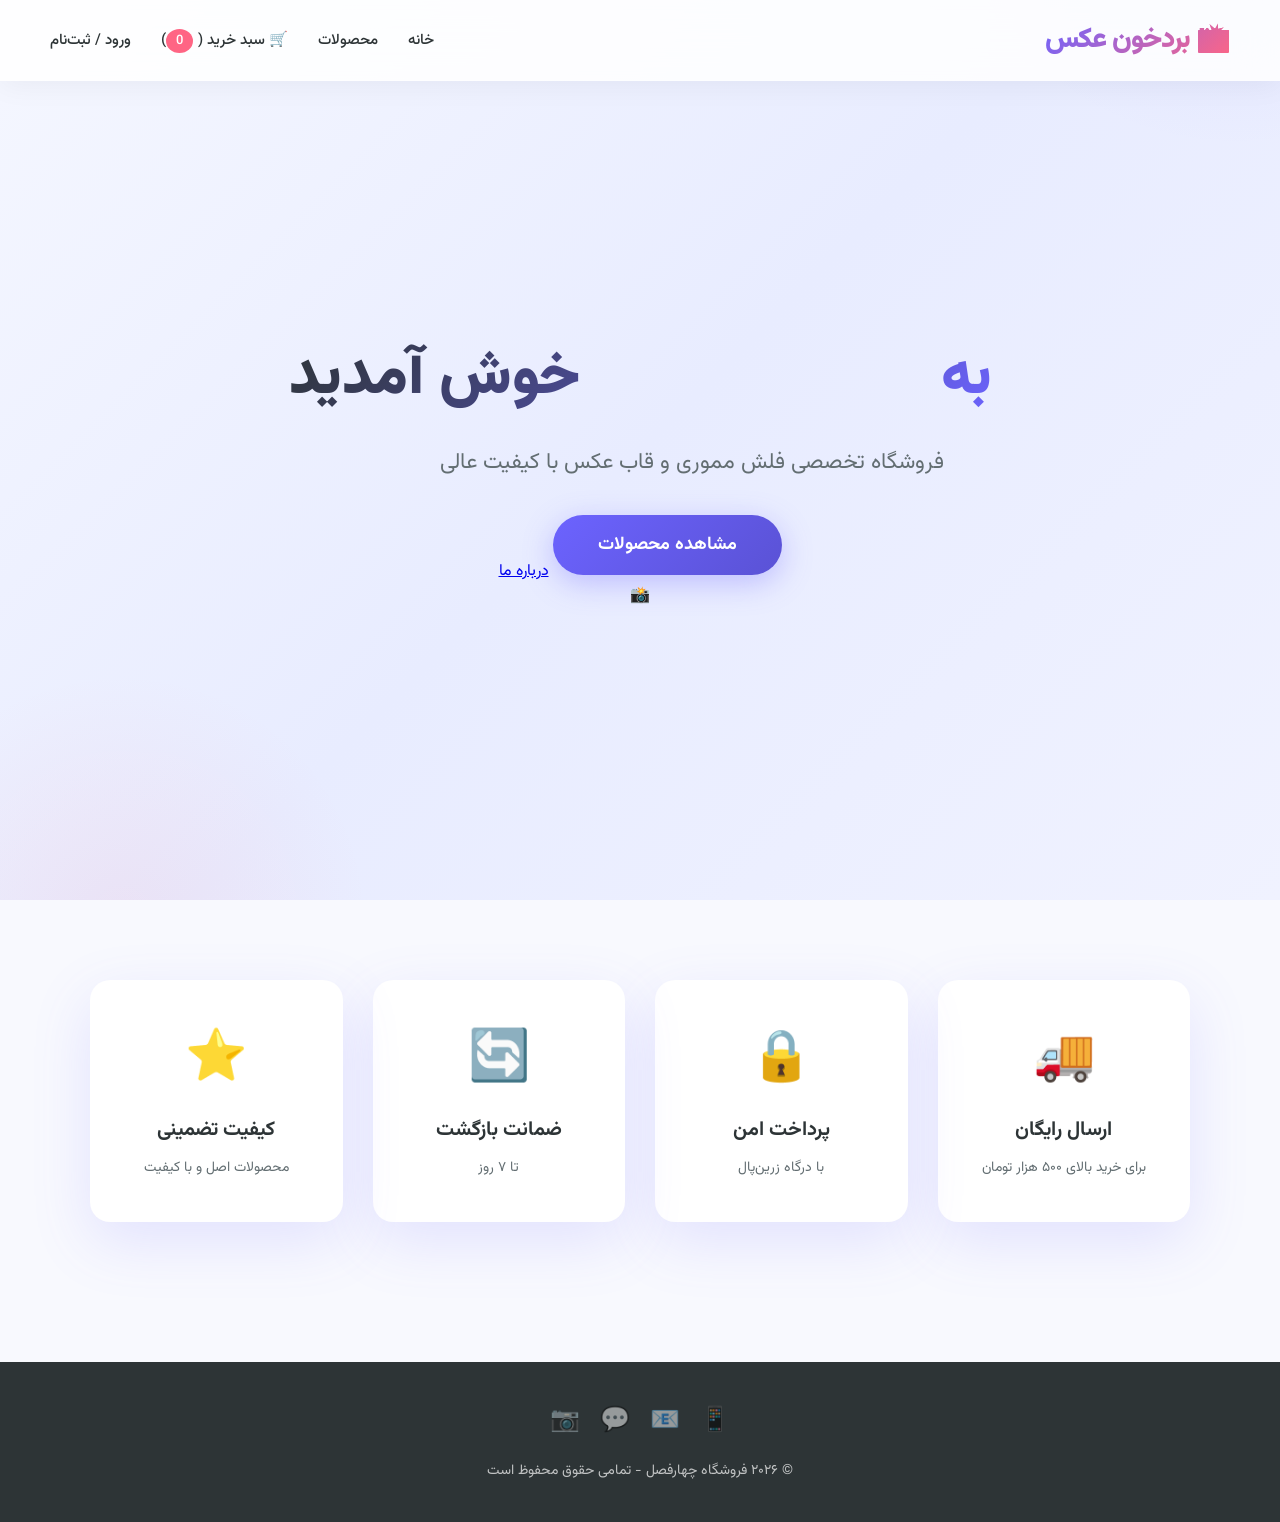
==== index.html @ 0cff6d67 "Update index.html" ====
<!DOCTYPE html>
<html lang="fa" dir="rtl">
<head>
    <meta charset="UTF-8">
    <meta name="viewport" content="width=device-width, initial-scale=1.0">
    <title>بردخون عکس | فروشگاه تخصصی</title>
    <link rel="stylesheet" href="style.css">
</head>
<body>
    <header>
        <div class="logo">📸 بردخون عکس</div>
        <nav>
            <a href="index.html">خانه</a>
            <a href="shop.html">محصولات</a>
            <a href="cart.html">🛒 سبد خرید (<span id="cart-count">0</span>)</a>
            <a href="login.html" class="btn-login">ورود / ثبت‌نام</a>
        </nav>
    </header>

    <section class="hero">
        <div class="hero-content">
            <h1>به <span>بردخون عکس</span> خوش آمدید</h1>
            <p>فروشگاه تخصصی فلش مموری و قاب عکس با کیفیت عالی</p>
            <div class="hero-buttons">
                <a href="shop.html" class="btn-primary">مشاهده محصولات</a>
                <a href="#features" class="btn-secondary">درباره ما</a>
            </div>
        </div>
        <div class="hero-image">
            <span>📸</span>
        </div>
    </section>

    <section class="features" id="features">
        <div class="feature">
            <span class="icon">🚚</span>
            <h3>ارسال رایگان</h3>
            <p>برای خرید بالای ۵۰۰ هزار تومان</p>
        </div>
        <div class="feature">
            <span class="icon">🔒</span>
            <h3>پرداخت امن</h3>
            <p>با درگاه زرین‌پال</p>
        </div>
        <div class="feature">
            <span class="icon">🔄</span>
            <h3>ضمانت بازگشت</h3>
            <p>تا ۷ روز</p>
        </div>
        <div class="feature">
            <span class="icon">⭐</span>
            <h3>کیفیت تضمینی</h3>
            <p>محصولات اصل و با کیفیت</p>
        </div>
    </section>

    <script src="script.js"></script>
</body>
</html>
---- style.css ----
/* ============================================
   فونت و تنظیمات پایه
   ============================================ */
@import url('https://fonts.googleapis.com/css2?family=Vazirmatn:wght@300;400;500;700;900&display=swap');

* {
    margin: 0;
    padding: 0;
    box-sizing: border-box;
}

:root {
    --primary: #6C63FF;
    --primary-dark: #5a52d5;
    --secondary: #FF6584;
    --accent: #FFC857;
    --success: #2ECC71;
    --danger: #E74C3C;
    --dark: #2D3436;
    --gray: #636E72;
    --light-gray: #DFE6E9;
    --bg: #F8F9FE;
    --shadow: 0 20px 60px rgba(108, 99, 255, 0.15);
    --shadow-hover: 0 30px 80px rgba(108, 99, 255, 0.25);
    --radius: 20px;
    --transition: all 0.4s cubic-bezier(0.175, 0.885, 0.32, 1.275);
}

body {
    font-family: 'Vazirmatn', sans-serif;
    background: var(--bg);
    color: var(--dark);
    direction: rtl;
    overflow-x: hidden;
}

/* ============================================
   اسکرول بار سفارشی
   ============================================ */
::-webkit-scrollbar {
    width: 10px;
}
::-webkit-scrollbar-track {
    background: var(--bg);
}
::-webkit-scrollbar-thumb {
    background: var(--primary);
    border-radius: 10px;
}
::-webkit-scrollbar-thumb:hover {
    background: var(--primary-dark);
}

/* ============================================
   هدر پیشرفته با شیشه‌ای (Glassmorphism)
   ============================================ */
header {
    position: fixed;
    top: 0;
    left: 0;
    right: 0;
    z-index: 1000;
    padding: 18px 50px;
    background: rgba(255, 255, 255, 0.85);
    backdrop-filter: blur(20px);
    -webkit-backdrop-filter: blur(20px);
    border-bottom: 1px solid rgba(255, 255, 255, 0.3);
    display: flex;
    justify-content: space-between;
    align-items: center;
    transition: var(--transition);
    box-shadow: 0 4px 30px rgba(0, 0, 0, 0.05);
}

header.scrolled {
    background: rgba(255, 255, 255, 0.95);
    box-shadow: 0 4px 30px rgba(0, 0, 0, 0.1);
}

.logo {
    font-size: 28px;
    font-weight: 900;
    background: linear-gradient(135deg, var(--primary), var(--secondary));
    -webkit-background-clip: text;
    -webkit-text-fill-color: transparent;
    background-clip: text;
    letter-spacing: -1px;
}

.logo span {
    font-weight: 300;
    -webkit-text-fill-color: var(--gray);
}

nav {
    display: flex;
    align-items: center;
    gap: 30px;
}

nav a {
    color: var(--dark);
    text-decoration: none;
    font-weight: 500;
    font-size: 15px;
    position: relative;
    transition: var(--transition);
    padding: 5px 0;
}

nav a::after {
    content: '';
    position: absolute;
    bottom: -2px;
    right: 0;
    width: 0;
    height: 3px;
    background: linear-gradient(90deg, var(--primary), var(--secondary));
    border-radius: 10px;
    transition: var(--transition);
}

nav a:hover::after {
    width: 100%;
}

nav a:hover {
    color: var(--primary);
}

#cart-link {
    background: linear-gradient(135deg, var(--primary), var(--primary-dark));
    color: #fff !important;
    padding: 10px 22px;
    border-radius: 50px;
    font-weight: 700;
    transition: var(--transition);
    box-shadow: 0 4px 15px rgba(108, 99, 255, 0.3);
}

#cart-link::after {
    display: none;
}

#cart-link:hover {
    transform: translateY(-3px) scale(1.05);
    box-shadow: 0 8px 30px rgba(108, 99, 255, 0.4);
}

#cart-count {
    background: var(--secondary);
    color: #fff;
    border-radius: 50%;
    padding: 2px 10px;
    font-size: 13px;
    margin-right: 5px;
}

/* ============================================
   هیرو (بخش اصلی) با انیمیشن
   ============================================ */
.hero {
    min-height: 100vh;
    display: flex;
    flex-direction: column;
    justify-content: center;
    align-items: center;
    text-align: center;
    padding: 120px 20px 80px;
    background: linear-gradient(135deg, #f5f7ff 0%, #e8ecff 50%, #f0f2ff 100%);
    position: relative;
    overflow: hidden;
}

.hero::before {
    content: '';
    position: absolute;
    top: -50%;
    right: -20%;
    width: 600px;
    height: 600px;
    background: radial-gradient(circle, rgba(108, 99, 255, 0.1) 0%, transparent 70%);
    border-radius: 50%;
    animation: float 8s ease-in-out infinite;
}

.hero::after {
    content: '';
    position: absolute;
    bottom: -30%;
    left: -10%;
    width: 500px;
    height: 500px;
    background: radial-gradient(circle, rgba(255, 101, 132, 0.08) 0%, transparent 70%);
    border-radius: 50%;
    animation: float 10s ease-in-out infinite reverse;
}

@keyframes float {
    0%, 100% { transform: translate(0, 0) scale(1); }
    50% { transform: translate(30px, -30px) scale(1.1); }
}

.hero * {
    position: relative;
    z-index: 1;
}

.hero h1 {
    font-size: 60px;
    font-weight: 900;
    margin-bottom: 20px;
    background: linear-gradient(135deg, var(--dark) 0%, var(--primary) 100%);
    -webkit-background-clip: text;
    -webkit-text-fill-color: transparent;
    background-clip: text;
    animation: fadeUp 1s ease;
}

.hero p {
    font-size: 22px;
    color: var(--gray);
    margin-bottom: 35px;
    max-width: 600px;
    animation: fadeUp 1.2s ease;
}

@keyframes fadeUp {
    from {
        opacity: 0;
        transform: translateY(30px);
    }
    to {
        opacity: 1;
        transform: translateY(0);
    }
}

.hero .btn-primary {
    animation: fadeUp 1.4s ease;
}

.btn-primary {
    background: linear-gradient(135deg, var(--primary), var(--primary-dark));
    color: #fff;
    padding: 16px 45px;
    border: none;
    border-radius: 50px;
    font-size: 18px;
    font-weight: 700;
    cursor: pointer;
    text-decoration: none;
    display: inline-block;
    transition: var(--transition);
    box-shadow: 0 8px 30px rgba(108, 99, 255, 0.35);
    position: relative;
    overflow: hidden;
}

.btn-primary::before {
    content: '';
    position: absolute;
    top: 0;
    left: -100%;
    width: 100%;
    height: 100%;
    background: linear-gradient(90deg, transparent, rgba(255,255,255,0.2), transparent);
    transition: 0.6s;
}

.btn-primary:hover::before {
    left: 100%;
}

.btn-primary:hover {
    transform: translateY(-4px) scale(1.02);
    box-shadow: 0 12px 40px rgba(108, 99, 255, 0.5);
}

/* ============================================
   ویژگی‌ها (Features) با کارت‌های زیبا
   ============================================ */
.features {
    display: grid;
    grid-template-columns: repeat(auto-fit, minmax(250px, 1fr));
    gap: 30px;
    padding: 80px 50px;
    max-width: 1200px;
    margin: 0 auto;
    position: relative;
    z-index: 1;
}

.feature {
    background: #fff;
    padding: 40px 25px;
    border-radius: var(--radius);
    text-align: center;
    box-shadow: var(--shadow);
    transition: var(--transition);
    border: 1px solid rgba(255, 255, 255, 0.5);
    position: relative;
    overflow: hidden;
}

.feature::before {
    content: '';
    position: absolute;
    top: 0;
    left: 0;
    right: 0;
    height: 4px;
    background: linear-gradient(90deg, var(--primary), var(--secondary), var(--accent));
    transform: scaleX(0);
    transition: var(--transition);
}

.feature:hover::before {
    transform: scaleX(1);
}

.feature:hover {
    transform: translateY(-10px);
    box-shadow: var(--shadow-hover);
}

.feature .icon {
    font-size: 50px;
    display: block;
    margin-bottom: 15px;
    animation: pulse 2s ease-in-out infinite;
}

@keyframes pulse {
    0%, 100% { transform: scale(1); }
    50% { transform: scale(1.1); }
}

.feature h3 {
    font-size: 20px;
    margin-bottom: 10px;
    color: var(--dark);
}

.feature p {
    color: var(--gray);
    font-size: 14px;
    line-height: 1.8;
}

/* ============================================
   بخش محصولات با کارت‌های ۳D
   ============================================ */
.products {
    padding: 80px 50px;
    max-width: 1200px;
    margin: 0 auto;
}

.products-header {
    text-align: center;
    margin-bottom: 50px;
}

.products-header h2 {
    font-size: 40px;
    font-weight: 900;
    margin-bottom: 10px;
}

.products-header h2 span {
    background: linear-gradient(135deg, var(--primary), var(--secondary));
    -webkit-background-clip: text;
    -webkit-text-fill-color: transparent;
    background-clip: text;
}

.products-header p {
    color: var(--gray);
    font-size: 18px;
}

.product-grid {
    display: grid;
    grid-template-columns: repeat(auto-fill, minmax(280px, 1fr));
    gap: 30px;
}

.product-card {
    background: #fff;
    border-radius: var(--radius);
    padding: 30px 20px 25px;
    text-align: center;
    box-shadow: var(--shadow);
    transition: var(--transition);
    position: relative;
    overflow: hidden;
    cursor: default;
}

.product-card::before {
    content: '';
    position: absolute;
    top: 0;
    left: 0;
    right: 0;
    bottom: 0;
    background: linear-gradient(135deg, var(--primary), var(--secondary));
    opacity: 0;
    transition: var(--transition);
    border-radius: var(--radius);
}

.product-card:hover::before {
    opacity: 0.03;
}

.product-card:hover {
    transform: translateY(-12px);
    box-shadow: var(--shadow-hover);
}

.product-card .product-image {
    font-size: 80px;
    display: block;
    margin-bottom: 15px;
    transition: var(--transition);
}

.product-card:hover .product-image {
    transform: scale(1.1) rotate(-5deg);
}

.product-card .badge {
    position: absolute;
    top: 15px;
    right: 15px;
    background: linear-gradient(135deg, var(--secondary), #FF4757);
    color: #fff;
    padding: 5px 15px;
    border-radius: 50px;
    font-size: 12px;
    font-weight: 700;
}

.product-card h3 {
    font-size: 20px;
    margin-bottom: 5px;
    color: var(--dark);
}

.product-card .description {
    color: var(--gray);
    font-size: 14px;
    margin-bottom: 12px;
}

.product-card .price {
    font-size: 28px;
    font-weight: 900;
    color: var(--primary);
    margin-bottom: 18px;
}

.product-card .price span {
    font-size: 16px;
    font-weight: 400;
    color: var(--gray);
}

.product-card .btn-add {
    background: linear-gradient(135deg, var(--success), #27ae60);
    color: #fff;
    border: none;
    padding: 12px 30px;
    border-radius: 50px;
    font-size: 16px;
    font-weight: 700;
    cursor: pointer;
    transition: var(--transition);
    box-shadow: 0 4px 15px rgba(46, 204, 113, 0.3);
    width: 100%;
}

.product-card .btn-add:hover {
    transform: translateY(-3px);
    box-shadow: 0 8px 30px rgba(46, 204, 113, 0.4);
}

/* ============================================
   سبد خرید
   ============================================ */
.cart-section {
    max-width: 900px;
    margin: 120px auto 60px;
    padding: 0 20px;
}

.cart-section .cart-header {
    text-align: center;
    margin-bottom: 40px;
}

.cart-section .cart-header h2 {
    font-size: 38px;
    font-weight: 900;
}

.cart-section .cart-header h2 span {
    background: linear-gradient(135deg, var(--primary), var(--secondary));
    -webkit-background-clip: text;
    -webkit-text-fill-color: transparent;
    background-clip: text;
}

#cart-items {
    background: #fff;
    border-radius: var(--radius);
    padding: 20px 25px;
    box-shadow: var(--shadow);
}

.cart-item {
    display: flex;
    justify-content: space-between;
    align-items: center;
    padding: 18px 0;
    border-bottom: 1px solid var(--light-gray);
    gap: 15px;
    flex-wrap: wrap;
}

.cart-item:last-child {
    border-bottom: none;
}

.cart-item .item-info {
    display: flex;
    align-items: center;
    gap: 18px;
    flex: 1;
}

.cart-item .item-image {
    font-size: 40px;
}

.cart-item .item-details .item-name {
    font-weight: 700;
    font-size: 17px;
}

.cart-item .item-details .item-price {
    color: var(--primary);
    font-weight: 700;
    font-size: 16px;
}

.cart-item .item-actions {
    display: flex;
    align-items: center;
    gap: 12px;
}

.cart-item .qty-control {
    display: flex;
    align-items: center;
    gap: 8px;
    background: var(--bg);
    padding: 4px;
    border-radius: 50px;
}

.cart-item .qty-control button {
    background: #fff;
    border: none;
    width: 32px;
    height: 32px;
    border-radius: 50%;
    font-size: 18px;
    font-weight: 700;
    cursor: pointer;
    transition: var(--transition);
    box-shadow: 0 2px 8px rgba(0,0,0,0.08);
    color: var(--dark);
}

.cart-item .qty-control button:hover {
    background: var(--primary);
    color: #fff;
    transform: scale(1.05);
}

.cart-item .qty-control span {
    font-weight: 700;
    font-size: 16px;
    min-width: 25px;
    text-align: center;
}

.cart-item .btn-remove {
    background: transparent;
    border: none;
    font-size: 22px;
    cursor: pointer;
    transition: var(--transition);
    opacity: 0.5;
}

.cart-item .btn-remove:hover {
    opacity: 1;
    transform: scale(1.2);
}

#cart-total {
    background: #fff;
    border-radius: var(--radius);
    padding: 30px;
    margin-top: 25px;
    box-shadow: var(--shadow);
    display: flex;
    justify-content: space-between;
    align-items: center;
    flex-wrap: wrap;
    gap: 20px;
}

#cart-total .total-info h3 {
    font-size: 22px;
}

#cart-total .total-info h3 span {
    color: var(--primary);
    font-size: 30px;
}

#cart-total .total-info p {
    color: var(--gray);
    font-size: 14px;
}

#checkout-btn {
    background: linear-gradient(135deg, var(--primary), var(--primary-dark));
    color: #fff;
    border: none;
    padding: 15px 40px;
    border-radius: 50px;
    font-size: 18px;
    font-weight: 700;
    cursor: pointer;
    transition: var(--transition);
    box-shadow: 0 8px 30px rgba(108, 99, 255, 0.35);
}

#checkout-btn:hover {
    transform: translateY(-3px);
    box-shadow: 0 12px 40px rgba(108, 99, 255, 0.5);
}

/* ============================================
   صفحه پرداخت
   ============================================ */
.payment-section {
    max-width: 700px;
    margin: 120px auto 60px;
    padding: 0 20px;
}

.payment-section .payment-header {
    text-align: center;
    margin-bottom: 35px;
}

.payment-section .payment-header h2 {
    font-size: 38px;
    font-weight: 900;
}

.payment-box {
    background: #fff;
    border-radius: var(--radius);
    padding: 40px;
    box-shadow: var(--shadow);
}

.payment-info {
    background: linear-gradient(135deg, #f8f9fe, #e8ecff);
    padding: 20px 25px;
    border-radius: 15px;
    margin-bottom: 25px;
    display: flex;
    justify-content: space-between;
    align-items: center;
    flex-wrap: wrap;
    gap: 10px;
}

.payment-info .amount {
    font-size: 24px;
    font-weight: 900;
    color: var(--primary);
}

.payment-info .order-id {
    color: var(--gray);
    font-size: 14px;
}

.payment-methods {
    margin: 25px 0;
}

.payment-methods h3 {
    margin-bottom: 12px;
    font-size: 18px;
}

.payment-methods label {
    display: inline-flex;
    align-items: center;
    gap: 10px;
    padding: 12px 25px;
    margin: 5px 8px 5px 0;
    background: var(--bg);
    border-radius: 12px;
    cursor: pointer;
    transition: var(--transition);
    border: 2px solid transparent;
}

.payment-methods label:hover {
    border-color: var(--primary);
}

.payment-methods input[type="radio"] {
    accent-color: var(--primary);
    width: 18px;
    height: 18px;
}

.card-form {
    margin: 25px 0;
}

.card-form h3 {
    margin-bottom: 15px;
}

.card-form .form-group {
    margin-bottom: 15px;
}

.card-form input {
    width: 100%;
    padding: 14px 18px;
    border: 2px solid var(--light-gray);
    border-radius: 12px;
    font-size: 16px;
    font-family: inherit;
    transition: var(--transition);
    background: var(--bg);
}

.card-form input:focus {
    border-color: var(--primary);
    outline: none;
    box-shadow: 0 0 0 4px rgba(108, 99, 255, 0.1);
}

.card-form .row {
    display: grid;
    grid-template-columns: 1fr 1fr;
    gap: 15px;
}

#pay-btn {
    width: 100%;
    padding: 16px;
    font-size: 20px;
    margin-top: 10px;
}

#payment-result {
    margin-top: 25px;
    padding: 20px;
    border-radius: 15px;
    text-align: center;
}

#payment-result.success {
    background: #d4edda;
    color: #155724;
    border: 2px solid #c3e6cb;
}

#payment-result.error {
    background: #f8d7da;
    color: #721c24;
    border: 2px solid #f5c6cb;
}

/* ============================================
   نوتیفیکیشن
   ============================================ */
.notification {
    position: fixed;
    bottom: 30px;
    left: 50%;
    transform: translateX(-50%) translateY(100px);
    background: var(--dark);
    color: #fff;
    padding: 16px 35px;
    border-radius: 15px;
    font-weight: 500;
    z-index: 9999;
    opacity: 0;
    transition: all 0.5s cubic-bezier(0.175, 0.885, 0.32, 1.275);
    box-shadow: 0 10px 40px rgba(0,0,0,0.2);
}

.notification.show {
    opacity: 1;
    transform: translateX(-50%) translateY(0);
}

.notification.success {
    background: linear-gradient(135deg, var(--success), #27ae60);
}

.notification.error {
    background: linear-gradient(135deg, var(--danger), #c0392b);
}

/* ============================================
   فوتر
   ============================================ */
footer {
    background: var(--dark);
    color: #fff;
    padding: 40px 50px;
    text-align: center;
    margin-top: 60px;
}

footer p {
    opacity: 0.7;
    font-size: 14px;
}

footer .social {
    display: flex;
    justify-content: center;
    gap: 20px;
    margin-bottom: 20px;
}

footer .social a {
    color: #fff;
    font-size: 24px;
    opacity: 0.5;
    transition: var(--transition);
    text-decoration: none;
}

footer .social a:hover {
    opacity: 1;
    transform: translateY(-3px);
}

/* ============================================
   ریسپانسیو (Responsive)
   ============================================ */
@media (max-width: 992px) {
    .hero h1 {
        font-size: 42px;
    }
    .hero p {
        font-size: 18px;
    }
    .features {
        grid-template-columns: repeat(2, 1fr);
        padding: 50px 25px;
    }
    .products {
        padding: 50px 25px;
    }
}

@media (max-width: 768px) {
    header {
        padding: 15px 20px;
        flex-wrap: wrap;
        gap: 10px;
    }
    .logo {
        font-size: 22px;
    }
    nav {
        gap: 12px;
        flex-wrap: wrap;
    }
    nav a {
        font-size: 13px;
    }
    #cart-link {
        padding: 6px 14px;
        font-size: 13px;
    }
    .hero h1 {
        font-size: 32px;
    }
    .hero p {
        font-size: 16px;
    }
    .hero {
        min-height: 70vh;
        padding: 100px 15px 50px;
    }
    .features {
        grid-template-columns: 1fr;
        padding: 30px 15px;
        gap: 20px;
    }
    .product-grid {
        grid-template-columns: 1fr 1fr;
        gap: 15px;
    }
    .product-card {
        padding: 20px 15px;
    }
    .product-card .product-image {
        font-size: 50px;
    }
    .product-card .price {
        font-size: 20px;
    }
    .cart-section {
        margin: 100px auto 30px;
        padding: 0 15px;
    }
    #cart-total {
        flex-direction: column;
        text-align: center;
    }
    .payment-box {
        padding: 25px;
    }
    .card-form .row {
        grid-template-columns: 1fr;
    }
    .payment-info {
        flex-direction: column;
        text-align: center;
    }
    footer {
        padding: 30px 20px;
    }
}

@media (max-width: 480px) {
    .product-grid {
        grid-template-columns: 1fr;
    }
    .hero h1 {
        font-size: 26px;
    }
    .btn-primary {
        padding: 14px 30px;
        font-size: 15px;
    }
    .products-header h2 {
        font-size: 28px;
    }
    .cart-item {
        flex-direction: column;
        align-items: stretch;
        gap: 10px;
    }
    .cart-item .item-actions {
        justify-content: space-between;
    }
    .payment-methods label {
        display: block;
        text-align: center;
    }
}
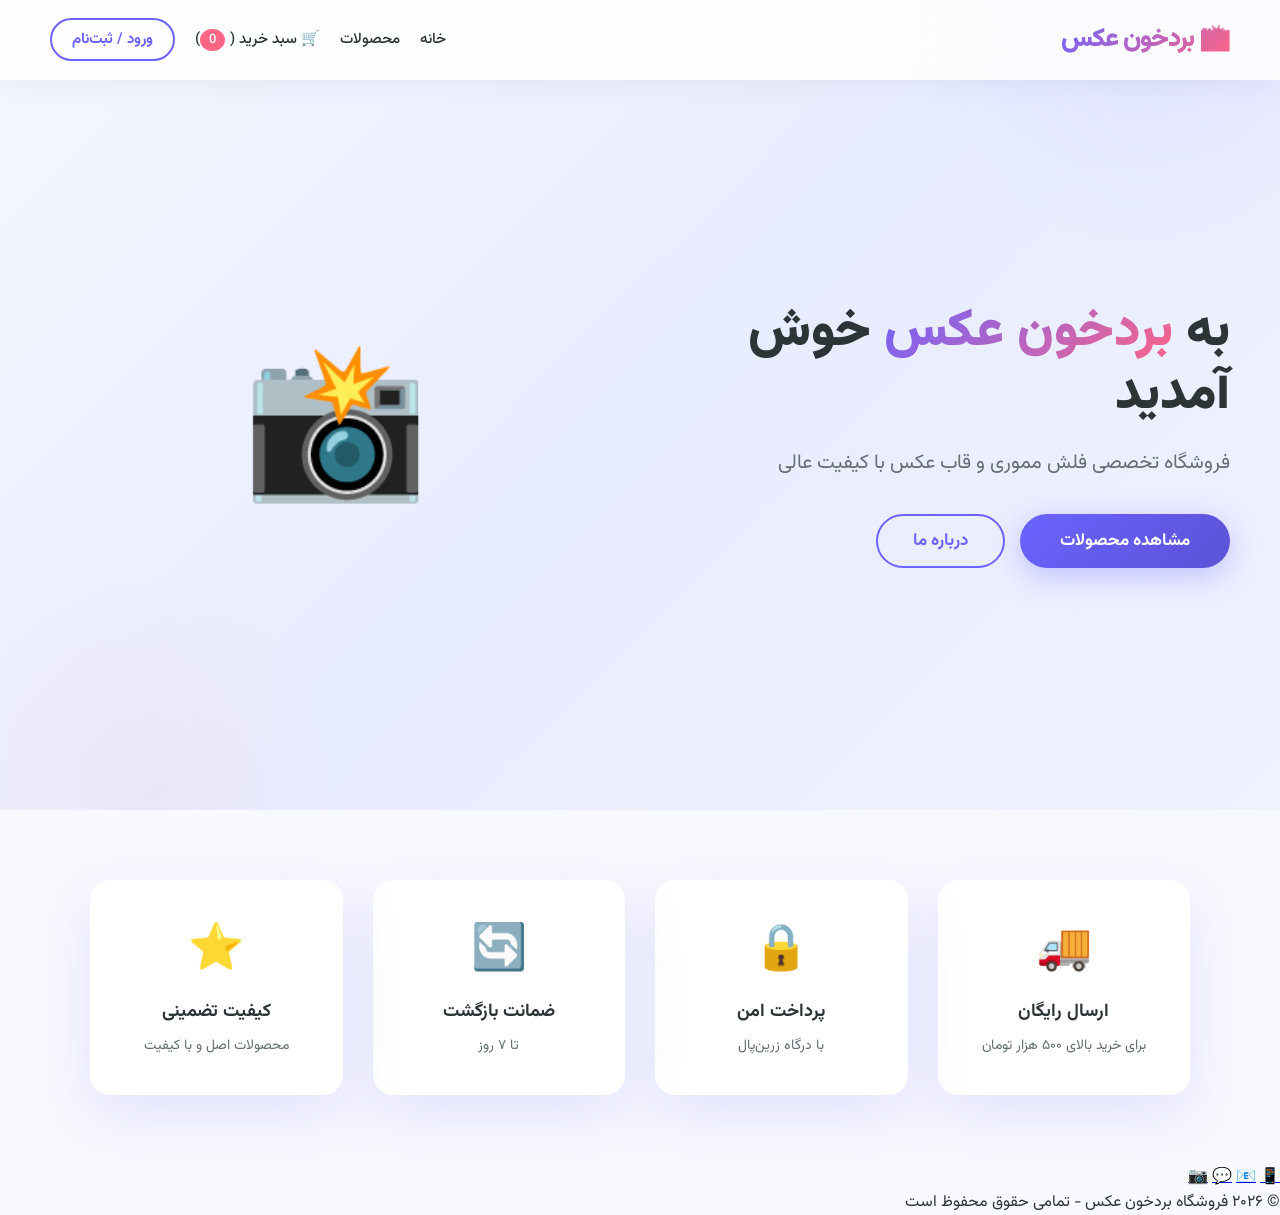
==== commit 146e2010: "Add files via upload" ====
--- a/index.html
+++ b/index.html
@@ -54,6 +54,16 @@
         </div>
     </section>
 
+    <footer>
+        <div class="social">
+            <a href="#">📱</a>
+            <a href="#">📧</a>
+            <a href="#">💬</a>
+            <a href="#">📷</a>
+        </div>
+        <p>© ۲۰۲۶ فروشگاه بردخون عکس - تمامی حقوق محفوظ است</p>
+    </footer>
+
     <script src="script.js"></script>
 </body>
-</html>
+</html>
--- a/style.css
+++ b/style.css
@@ -1,6 +1,3 @@
-/* ============================================
-   فونت و تنظیمات پایه
-   ============================================ */
 @import url('https://fonts.googleapis.com/css2?family=Vazirmatn:wght@300;400;500;700;900&display=swap');
 
 * {
@@ -24,21 +21,24 @@
     --shadow-hover: 0 30px 80px rgba(108, 99, 255, 0.25);
     --radius: 20px;
     --transition: all 0.4s cubic-bezier(0.175, 0.885, 0.32, 1.275);
+    --header-height: 80px;
+}
+
+html {
+    scroll-behavior: smooth;
 }
 
 body {
-    font-family: 'Vazirmatn', sans-serif;
+    font-family: 'Vazirmatn', 'Tahoma', sans-serif;
     background: var(--bg);
     color: var(--dark);
     direction: rtl;
     overflow-x: hidden;
-}
-
-/* ============================================
-   اسکرول بار سفارشی
-   ============================================ */
+    min-height: 100vh;
+}
+
 ::-webkit-scrollbar {
-    width: 10px;
+    width: 8px;
 }
 ::-webkit-scrollbar-track {
     background: var(--bg);
@@ -51,16 +51,14 @@
     background: var(--primary-dark);
 }
 
-/* ============================================
-   هدر پیشرفته با شیشه‌ای (Glassmorphism)
-   ============================================ */
 header {
     position: fixed;
     top: 0;
     left: 0;
     right: 0;
     z-index: 1000;
-    padding: 18px 50px;
+    padding: 0 50px;
+    height: var(--header-height);
     background: rgba(255, 255, 255, 0.85);
     backdrop-filter: blur(20px);
     -webkit-backdrop-filter: blur(20px);
@@ -78,24 +76,21 @@
 }
 
 .logo {
-    font-size: 28px;
+    font-size: 26px;
     font-weight: 900;
     background: linear-gradient(135deg, var(--primary), var(--secondary));
     -webkit-background-clip: text;
     -webkit-text-fill-color: transparent;
     background-clip: text;
     letter-spacing: -1px;
-}
-
-.logo span {
-    font-weight: 300;
-    -webkit-text-fill-color: var(--gray);
+    white-space: nowrap;
 }
 
 nav {
     display: flex;
     align-items: center;
-    gap: 30px;
+    gap: 20px;
+    flex-wrap: wrap;
 }
 
 nav a {
@@ -106,6 +101,7 @@
     position: relative;
     transition: var(--transition);
     padding: 5px 0;
+    white-space: nowrap;
 }
 
 nav a::after {
@@ -131,7 +127,7 @@
 #cart-link {
     background: linear-gradient(135deg, var(--primary), var(--primary-dark));
     color: #fff !important;
-    padding: 10px 22px;
+    padding: 8px 18px;
     border-radius: 50px;
     font-weight: 700;
     transition: var(--transition);
@@ -151,102 +147,40 @@
     background: var(--secondary);
     color: #fff;
     border-radius: 50%;
-    padding: 2px 10px;
+    padding: 1px 9px;
     font-size: 13px;
     margin-right: 5px;
 }
 
-/* ============================================
-   هیرو (بخش اصلی) با انیمیشن
-   ============================================ */
-.hero {
-    min-height: 100vh;
-    display: flex;
-    flex-direction: column;
-    justify-content: center;
-    align-items: center;
-    text-align: center;
-    padding: 120px 20px 80px;
-    background: linear-gradient(135deg, #f5f7ff 0%, #e8ecff 50%, #f0f2ff 100%);
-    position: relative;
-    overflow: hidden;
-}
-
-.hero::before {
-    content: '';
-    position: absolute;
-    top: -50%;
-    right: -20%;
-    width: 600px;
-    height: 600px;
-    background: radial-gradient(circle, rgba(108, 99, 255, 0.1) 0%, transparent 70%);
-    border-radius: 50%;
-    animation: float 8s ease-in-out infinite;
-}
-
-.hero::after {
-    content: '';
-    position: absolute;
-    bottom: -30%;
-    left: -10%;
-    width: 500px;
-    height: 500px;
-    background: radial-gradient(circle, rgba(255, 101, 132, 0.08) 0%, transparent 70%);
-    border-radius: 50%;
-    animation: float 10s ease-in-out infinite reverse;
-}
-
-@keyframes float {
-    0%, 100% { transform: translate(0, 0) scale(1); }
-    50% { transform: translate(30px, -30px) scale(1.1); }
-}
-
-.hero * {
-    position: relative;
-    z-index: 1;
-}
-
-.hero h1 {
-    font-size: 60px;
-    font-weight: 900;
-    margin-bottom: 20px;
-    background: linear-gradient(135deg, var(--dark) 0%, var(--primary) 100%);
-    -webkit-background-clip: text;
-    -webkit-text-fill-color: transparent;
-    background-clip: text;
-    animation: fadeUp 1s ease;
-}
-
-.hero p {
-    font-size: 22px;
-    color: var(--gray);
-    margin-bottom: 35px;
-    max-width: 600px;
-    animation: fadeUp 1.2s ease;
-}
-
-@keyframes fadeUp {
-    from {
-        opacity: 0;
-        transform: translateY(30px);
-    }
-    to {
-        opacity: 1;
-        transform: translateY(0);
-    }
-}
-
-.hero .btn-primary {
-    animation: fadeUp 1.4s ease;
+.btn-login {
+    background: transparent !important;
+    border: 2px solid var(--primary) !important;
+    color: var(--primary) !important;
+    padding: 8px 20px !important;
+    border-radius: 50px !important;
+    font-weight: 700 !important;
+    transition: var(--transition) !important;
+    box-shadow: none !important;
+}
+
+.btn-login:hover {
+    background: var(--primary) !important;
+    color: #fff !important;
+    transform: translateY(-3px) !important;
+    box-shadow: 0 4px 20px rgba(108, 99, 255, 0.3) !important;
+}
+
+.btn-login::after {
+    display: none !important;
 }
 
 .btn-primary {
     background: linear-gradient(135deg, var(--primary), var(--primary-dark));
     color: #fff;
-    padding: 16px 45px;
+    padding: 14px 40px;
     border: none;
     border-radius: 50px;
-    font-size: 18px;
+    font-size: 17px;
     font-weight: 700;
     cursor: pointer;
     text-decoration: none;
@@ -255,6 +189,7 @@
     box-shadow: 0 8px 30px rgba(108, 99, 255, 0.35);
     position: relative;
     overflow: hidden;
+    text-align: center;
 }
 
 .btn-primary::before {
@@ -277,14 +212,115 @@
     box-shadow: 0 12px 40px rgba(108, 99, 255, 0.5);
 }
 
-/* ============================================
-   ویژگی‌ها (Features) با کارت‌های زیبا
-   ============================================ */
+.btn-secondary {
+    background: transparent;
+    color: var(--primary);
+    padding: 12px 35px;
+    border: 2px solid var(--primary);
+    border-radius: 50px;
+    font-size: 17px;
+    font-weight: 700;
+    cursor: pointer;
+    text-decoration: none;
+    display: inline-block;
+    transition: var(--transition);
+}
+
+.btn-secondary:hover {
+    background: var(--primary);
+    color: #fff;
+    transform: translateY(-3px);
+    box-shadow: 0 8px 30px rgba(108, 99, 255, 0.3);
+}
+
+.hero {
+    display: grid;
+    grid-template-columns: 1fr 1fr;
+    align-items: center;
+    gap: 40px;
+    min-height: 90vh;
+    padding: calc(var(--header-height) + 40px) 50px 60px;
+    background: linear-gradient(135deg, #f5f7ff 0%, #e8ecff 50%, #f0f2ff 100%);
+    position: relative;
+    overflow: hidden;
+}
+
+.hero::before {
+    content: '';
+    position: absolute;
+    top: -30%;
+    right: -10%;
+    width: 500px;
+    height: 500px;
+    background: radial-gradient(circle, rgba(108, 99, 255, 0.08) 0%, transparent 70%);
+    border-radius: 50%;
+    animation: float 8s ease-in-out infinite;
+}
+
+.hero::after {
+    content: '';
+    position: absolute;
+    bottom: -20%;
+    left: -5%;
+    width: 400px;
+    height: 400px;
+    background: radial-gradient(circle, rgba(255, 101, 132, 0.06) 0%, transparent 70%);
+    border-radius: 50%;
+    animation: float 10s ease-in-out infinite reverse;
+}
+
+@keyframes float {
+    0%, 100% { transform: translate(0, 0) scale(1); }
+    50% { transform: translate(20px, -20px) scale(1.05); }
+}
+
+.hero-content {
+    position: relative;
+    z-index: 1;
+}
+
+.hero-content h1 {
+    font-size: 52px;
+    font-weight: 900;
+    margin-bottom: 20px;
+    line-height: 1.2;
+}
+
+.hero-content h1 span {
+    background: linear-gradient(135deg, var(--primary), var(--secondary));
+    -webkit-background-clip: text;
+    -webkit-text-fill-color: transparent;
+    background-clip: text;
+}
+
+.hero-content p {
+    font-size: 20px;
+    color: var(--gray);
+    margin-bottom: 35px;
+    max-width: 500px;
+}
+
+.hero-buttons {
+    display: flex;
+    gap: 15px;
+    flex-wrap: wrap;
+}
+
+.hero-image {
+    display: flex;
+    justify-content: center;
+    align-items: center;
+    font-size: 150px;
+    animation: float 6s ease-in-out infinite;
+    position: relative;
+    z-index: 1;
+}
+
 .features {
     display: grid;
-    grid-template-columns: repeat(auto-fit, minmax(250px, 1fr));
+    grid-template-columns: repeat(auto-fit, minmax(220px, 1fr));
     gap: 30px;
-    padding: 80px 50px;
+    padding: 70px 50px;
     max-width: 1200px;
     margin: 0 auto;
     position: relative;
@@ -293,7 +329,7 @@
 
 .feature {
     background: #fff;
-    padding: 40px 25px;
+    padding: 35px 25px;
     border-radius: var(--radius);
     text-align: center;
     box-shadow: var(--shadow);
@@ -325,20 +361,14 @@
 }
 
 .feature .icon {
-    font-size: 50px;
+    font-size: 45px;
     display: block;
-    margin-bottom: 15px;
-    animation: pulse 2s ease-in-out infinite;
-}
-
-@keyframes pulse {
-    0%, 100% { transform: scale(1); }
-    50% { transform: scale(1.1); }
+    margin-bottom: 12px;
 }
 
 .feature h3 {
-    font-size: 20px;
-    margin-bottom: 10px;
+    font-size: 18px;
+    margin-bottom: 8px;
     color: var(--dark);
 }
 
@@ -348,24 +378,21 @@
     line-height: 1.8;
 }
 
-/* ============================================
-   بخش محصولات با کارت‌های ۳D
-   ============================================ */
 .products {
-    padding: 80px 50px;
+    padding: 70px 50px;
     max-width: 1200px;
     margin: 0 auto;
 }
 
 .products-header {
     text-align: center;
-    margin-bottom: 50px;
+    margin-bottom: 45px;
 }
 
 .products-header h2 {
-    font-size: 40px;
+    font-size: 36px;
     font-weight: 900;
-    margin-bottom: 10px;
+    margin-bottom: 8px;
 }
 
 .products-header h2 span {
@@ -377,12 +404,12 @@
 
 .products-header p {
     color: var(--gray);
-    font-size: 18px;
+    font-size: 17px;
 }
 
 .product-grid {
     display: grid;
-    grid-template-columns: repeat(auto-fill, minmax(280px, 1fr));
+    grid-template-columns: repeat(auto-fill, minmax(270px, 1fr));
     gap: 30px;
 }
 
@@ -420,31 +447,32 @@
     box-shadow: var(--shadow-hover);
 }
 
-.product-card .product-image {
-    font-size: 80px;
-    display: block;
-    margin-bottom: 15px;
-    transition: var(--transition);
-}
-
-.product-card:hover .product-image {
-    transform: scale(1.1) rotate(-5deg);
-}
-
 .product-card .badge {
     position: absolute;
     top: 15px;
     right: 15px;
     background: linear-gradient(135deg, var(--secondary), #FF4757);
     color: #fff;
-    padding: 5px 15px;
+    padding: 4px 14px;
     border-radius: 50px;
     font-size: 12px;
     font-weight: 700;
+    z-index: 2;
+}
+
+.product-card .product-image {
+    font-size: 70px;
+    display: block;
+    margin-bottom: 12px;
+    transition: var(--transition);
+}
+
+.product-card:hover .product-image {
+    transform: scale(1.1) rotate(-5deg);
 }
 
 .product-card h3 {
-    font-size: 20px;
+    font-size: 19px;
     margin-bottom: 5px;
     color: var(--dark);
 }
@@ -456,14 +484,14 @@
 }
 
 .product-card .price {
-    font-size: 28px;
+    font-size: 26px;
     font-weight: 900;
     color: var(--primary);
-    margin-bottom: 18px;
+    margin-bottom: 16px;
 }
 
 .product-card .price span {
-    font-size: 16px;
+    font-size: 14px;
     font-weight: 400;
     color: var(--gray);
 }
@@ -472,9 +500,9 @@
     background: linear-gradient(135deg, var(--success), #27ae60);
     color: #fff;
     border: none;
-    padding: 12px 30px;
+    padding: 11px 28px;
     border-radius: 50px;
-    font-size: 16px;
+    font-size: 15px;
     font-weight: 700;
     cursor: pointer;
     transition: var(--transition);
@@ -487,24 +515,27 @@
     box-shadow: 0 8px 30px rgba(46, 204, 113, 0.4);
 }
 
-/* ============================================
-   سبد خرید
-   ============================================ */
 .cart-section {
     max-width: 900px;
-    margin: 120px auto 60px;
+    margin: calc(var(--header-height) + 40px) auto 60px;
     padding: 0 20px;
 }
 
 .cart-section .cart-header {
     text-align: center;
-    margin-bottom: 40px;
+    margin-bottom: 35px;
 }
 
 .cart-section .cart-header h2 {
-    font-size: 38px;
+    font-size: 34px;
     font-weight: 900;
 }
+
+.cart-section .cart-header h2 span {
+    background: linear-gradient(135deg, var(--primary), var(--secondary));
+    -webkit-background-clip: text;
+    -webkit-text-fill-color: transparent;
+    background-clip:
 
 .cart-section .cart-header h2 span {
     background: linear-gradient(135deg, var(--primary), var(--secondary));
@@ -518,6 +549,7 @@
     border-radius: var(--radius);
     padding: 20px 25px;
     box-shadow: var(--shadow);
+    min-height: 200px;
 }
 
 .cart-item {
@@ -542,18 +574,18 @@
 }
 
 .cart-item .item-image {
-    font-size: 40px;
+    font-size: 36px;
 }
 
 .cart-item .item-details .item-name {
     font-weight: 700;
-    font-size: 17px;
+    font-size: 16px;
 }
 
 .cart-item .item-details .item-price {
     color: var(--primary);
     font-weight: 700;
-    font-size: 16px;
+    font-size: 15px;
 }
 
 .cart-item .item-actions {
@@ -574,10 +606,10 @@
 .cart-item .qty-control button {
     background: #fff;
     border: none;
-    width: 32px;
-    height: 32px;
+    width: 30px;
+    height: 30px;
     border-radius: 50%;
-    font-size: 18px;
+    font-size: 16px;
     font-weight: 700;
     cursor: pointer;
     transition: var(--transition);
@@ -601,7 +633,7 @@
 .cart-item .btn-remove {
     background: transparent;
     border: none;
-    font-size: 22px;
+    font-size: 20px;
     cursor: pointer;
     transition: var(--transition);
     opacity: 0.5;
@@ -615,7 +647,7 @@
 #cart-total {
     background: #fff;
     border-radius: var(--radius);
-    padding: 30px;
+    padding: 25px 30px;
     margin-top: 25px;
     box-shadow: var(--shadow);
     display: flex;
@@ -626,12 +658,12 @@
 }
 
 #cart-total .total-info h3 {
-    font-size: 22px;
+    font-size: 20px;
 }
 
 #cart-total .total-info h3 span {
     color: var(--primary);
-    font-size: 30px;
+    font-size: 28px;
 }
 
 #cart-total .total-info p {
@@ -643,9 +675,9 @@
     background: linear-gradient(135deg, var(--primary), var(--primary-dark));
     color: #fff;
     border: none;
-    padding: 15px 40px;
+    padding: 14px 38px;
     border-radius: 50px;
-    font-size: 18px;
+    font-size: 17px;
     font-weight: 700;
     cursor: pointer;
     transition: var(--transition);
@@ -655,6 +687,150 @@
 #checkout-btn:hover {
     transform: translateY(-3px);
     box-shadow: 0 12px 40px rgba(108, 99, 255, 0.5);
+}
+
+/* ============================================
+   صفحات احراز هویت (ورود / ثبت‌نام)
+   ============================================ */
+.auth-section {
+    min-height: 100vh;
+    display: flex;
+    justify-content: center;
+    align-items: center;
+    padding: calc(var(--header-height) + 30px) 20px 60px;
+    background: linear-gradient(135deg, #f5f7ff 0%, #e8ecff 50%, #f0f2ff 100%);
+    position: relative;
+    overflow: hidden;
+}
+
+.auth-section::before {
+    content: '📸';
+    position: absolute;
+    top: 15%;
+    right: 5%;
+    font-size: 120px;
+    opacity: 0.05;
+    animation: float 8s ease-in-out infinite;
+}
+
+.auth-section::after {
+    content: '🖼️';
+    position: absolute;
+    bottom: 15%;
+    left: 5%;
+    font-size: 100px;
+    opacity: 0.05;
+    animation: float 10s ease-in-out infinite reverse;
+}
+
+.auth-box {
+    background: rgba(255, 255, 255, 0.95);
+    backdrop-filter: blur(20px);
+    -webkit-backdrop-filter: blur(20px);
+    border-radius: var(--radius);
+    padding: 50px 45px;
+    max-width: 460px;
+    width: 100%;
+    box-shadow: var(--shadow);
+    border: 1px solid rgba(255, 255, 255, 0.5);
+    position: relative;
+    z-index: 2;
+    transition: var(--transition);
+}
+
+.auth-box:hover {
+    box-shadow: var(--shadow-hover);
+}
+
+.auth-box .auth-icon {
+    font-size: 60px;
+    text-align: center;
+    display: block;
+    margin-bottom: 10px;
+}
+
+.auth-box h2 {
+    font-size: 30px;
+    font-weight: 900;
+    text-align: center;
+    margin-bottom: 6px;
+    color: var(--dark);
+}
+
+.auth-box h2 span {
+    background: linear-gradient(135deg, var(--primary), var(--secondary));
+    -webkit-background-clip: text;
+    -webkit-text-fill-color: transparent;
+    background-clip: text;
+}
+
+.auth-box .subtitle {
+    text-align: center;
+    color: var(--gray);
+    font-size: 15px;
+    margin-bottom: 30px;
+}
+
+.auth-box .form-group {
+    margin-bottom: 20px;
+}
+
+.auth-box .form-group label {
+    display: block;
+    font-weight: 600;
+    font-size: 14px;
+    margin-bottom: 6px;
+    color: var(--dark);
+}
+
+.auth-box .form-group input {
+    width: 100%;
+    padding: 14px 18px;
+    border: 2px solid var(--light-gray);
+    border-radius: 12px;
+    font-size: 16px;
+    font-family: inherit;
+    transition: var(--transition);
+    background: #fff;
+    box-sizing: border-box;
+    color: var(--dark);
+}
+
+.auth-box .form-group input:focus {
+    border-color: var(--primary);
+    outline: none;
+    box-shadow: 0 0 0 4px rgba(108, 99, 255, 0.1);
+}
+
+.auth-box .form-group input::placeholder {
+    color: #b0b0b0;
+    font-size: 14px;
+}
+
+.auth-box .btn-primary {
+    width: 100%;
+    padding: 15px;
+    font-size: 18px;
+    margin-top: 5px;
+}
+
+.auth-box .auth-footer {
+    margin-top: 20px;
+    text-align: center;
+    font-size: 15px;
+    color: var(--gray);
+}
+
+.auth-box .auth-footer a {
+    color: var(--primary);
+    font-weight: 700;
+    text-decoration: none;
+    transition: var(--transition);
+}
+
+.auth-box .auth-footer a:hover {
+    color: var(--primary-dark);
+    text-decoration: underline;
 }
 
 /* ============================================
@@ -662,30 +838,37 @@
    ============================================ */
 .payment-section {
     max-width: 700px;
-    margin: 120px auto 60px;
+    margin: calc(var(--header-height) + 40px) auto 60px;
     padding: 0 20px;
 }
 
 .payment-section .payment-header {
     text-align: center;
-    margin-bottom: 35px;
+    margin-bottom: 30px;
 }
 
 .payment-section .payment-header h2 {
-    font-size: 38px;
+    font-size: 34px;
     font-weight: 900;
+}
+
+.payment-section .payment-header h2 span {
+    background: linear-gradient(135deg, var(--primary), var(--secondary));
+    -webkit-background-clip: text;
+    -webkit-text-fill-color: transparent;
+    background-clip: text;
 }
 
 .payment-box {
     background: #fff;
     border-radius: var(--radius);
-    padding: 40px;
+    padding: 35px 40px;
     box-shadow: var(--shadow);
 }
 
 .payment-info {
     background: linear-gradient(135deg, #f8f9fe, #e8ecff);
-    padding: 20px 25px;
+    padding: 18px 25px;
     border-radius: 15px;
     margin-bottom: 25px;
     display: flex;
@@ -707,12 +890,12 @@
 }
 
 .payment-methods {
-    margin: 25px 0;
+    margin: 20px 0;
 }
 
 .payment-methods h3 {
     margin-bottom: 12px;
-    font-size: 18px;
+    font-size: 17px;
 }
 
 .payment-methods label {
@@ -744,6 +927,7 @@
 
 .card-form h3 {
     margin-bottom: 15px;
+    font-size: 17px;
 }
 
 .card-form .form-group {
@@ -758,7 +942,8 @@
     font-size: 16px;
     font-family: inherit;
     transition: var(--transition);
-    background: var(--bg);
+    background: #fff;
+    box-sizing: border-box;
 }
 
 .card-form input:focus {
@@ -776,12 +961,12 @@
 #pay-btn {
     width: 100%;
     padding: 16px;
-    font-size: 20px;
+    font-size: 18px;
     margin-top: 10px;
 }
 
 #payment-result {
-    margin-top: 25px;
+    margin-top: 20px;
     padding: 20px;
     border-radius: 15px;
     text-align: center;
@@ -809,13 +994,16 @@
     transform: translateX(-50%) translateY(100px);
     background: var(--dark);
     color: #fff;
-    padding: 16px 35px;
+    padding: 15px 35px;
     border-radius: 15px;
     font-weight: 500;
     z-index: 9999;
     opacity: 0;
     transition: all 0.5s cubic-bezier(0.175, 0.885, 0.32, 1.275);
     box-shadow: 0 10px 40px rgba(0,0,0,0.2);
+    font-size: 16px;
+    max-width: 90%;
+    text-align: center;
 }
 
 .notification.show {
@@ -837,7 +1025,7 @@
 footer {
     background: var(--dark);
     color: #fff;
-    padding: 40px 50px;
+    padding: 35px 50px;
     text-align: center;
     margin-top: 60px;
 }
@@ -851,12 +1039,12 @@
     display: flex;
     justify-content: center;
     gap: 20px;
-    margin-bottom: 20px;
+    margin-bottom: 18px;
 }
 
 footer .social a {
     color: #fff;
-    font-size: 24px;
+    font-size: 22px;
     opacity: 0.5;
     transition: var(--transition);
     text-decoration: none;
@@ -868,65 +1056,86 @@
 }
 
 /* ============================================
-   ریسپانسیو (Responsive)
+   ریسپانسیو
    ============================================ */
 @media (max-width: 992px) {
-    .hero h1 {
-        font-size: 42px;
-    }
-    .hero p {
-        font-size: 18px;
+    .hero {
+        grid-template-columns: 1fr;
+        text-align: center;
+        padding: calc(var(--header-height) + 30px) 20px 40px;
+    }
+    .hero-content p {
+        max-width: 100%;
+        margin: 0 auto 30px;
+    }
+    .hero-buttons {
+        justify-content: center;
+    }
+    .hero-content h1 {
+        font-size: 36px;
+    }
+    .hero-image {
+        font-size: 100px;
+        order: -1;
+    }
+    .auth-box {
+        padding: 35px 28px;
+    }
+    header {
+        padding: 0 20px;
     }
     .features {
-        grid-template-columns: repeat(2, 1fr);
-        padding: 50px 25px;
+        padding: 50px 20px;
     }
     .products {
-        padding: 50px 25px;
+        padding: 50px 20px;
     }
 }
 
 @media (max-width: 768px) {
     header {
-        padding: 15px 20px;
+        padding: 0 15px;
+        height: 70px;
         flex-wrap: wrap;
+        gap: 8px;
+    }
+    .logo {
+        font-size: 20px;
+    }
+    nav {
         gap: 10px;
-    }
-    .logo {
-        font-size: 22px;
-    }
-    nav {
-        gap: 12px;
-        flex-wrap: wrap;
     }
     nav a {
         font-size: 13px;
     }
     #cart-link {
-        padding: 6px 14px;
+        padding: 5px 12px;
         font-size: 13px;
     }
-    .hero h1 {
-        font-size: 32px;
-    }
-    .hero p {
-        font-size: 16px;
-    }
-    .hero {
-        min-height: 70vh;
-        padding: 100px 15px 50px;
+    .btn-login {
+        padding: 5px 14px !important;
+        font-size: 13px !important;
+    }
+    .hero-content h1 {
+        font-size: 28px;
+    }
+    .hero-content p {
+        font-size: 17px;
+    }
+    .hero-image {
+        font-size: 70px;
     }
     .features {
-        grid-template-columns: 1fr;
+        grid-template-columns: 1fr 1fr;
         padding: 30px 15px;
-        gap: 20px;
+        gap: 15px;
     }
     .product-grid {
         grid-template-columns: 1fr 1fr;
         gap: 15px;
     }
     .product-card {
-        padding: 20px 15px;
+        padding: 18px 12px;
     }
     .product-card .product-image {
         font-size: 50px;
@@ -934,42 +1143,29 @@
     .product-card .price {
         font-size: 20px;
     }
+    .auth-box {
+        padding: 28px 20px;
+    }
+    .auth-box h2 {
+        font-size: 24px;
+    }
+    .payment-box {
+        padding: 25px 20px;
+    }
+    .card-form .row {
+        grid-template-columns: 1fr;
+    }
+    .payment-info {
+        flex-direction: column;
+        text-align: center;
+    }
     .cart-section {
-        margin: 100px auto 30px;
+        margin: calc(70px + 30px) auto 30px;
         padding: 0 15px;
     }
     #cart-total {
         flex-direction: column;
         text-align: center;
-    }
-    .payment-box {
-        padding: 25px;
-    }
-    .card-form .row {
-        grid-template-columns: 1fr;
-    }
-    .payment-info {
-        flex-direction: column;
-        text-align: center;
-    }
-    footer {
-        padding: 30px 20px;
-    }
-}
-
-@media (max-width: 480px) {
-    .product-grid {
-        grid-template-columns: 1fr;
-    }
-    .hero h1 {
-        font-size: 26px;
-    }
-    .btn-primary {
-        padding: 14px 30px;
-        font-size: 15px;
-    }
-    .products-header h2 {
-        font-size: 28px;
     }
     .cart-item {
         flex-direction: column;
@@ -979,8 +1175,57 @@
     .cart-item .item-actions {
         justify-content: space-between;
     }
+    footer {
+        padding: 25px 20px;
+    }
+}
+
+@media (max-width: 480px) {
+    .product-grid {
+        grid-template-columns: 1fr;
+    }
+    .features {
+        grid-template-columns: 1fr;
+    }
+    .hero-content h1 {
+        font-size: 24px;
+    }
+    .btn-primary {
+        padding: 12px 25px;
+        font-size: 15px;
+    }
+    .btn-secondary {
+        padding: 10px 20px;
+        font-size: 14px;
+    }
+    .products-header h2 {
+        font-size: 26px;
+    }
+    .auth-box {
+        padding: 20px 16px;
+    }
+    .auth-box .form-group input {
+        padding: 12px 14px;
+        font-size: 14px;
+    }
     .payment-methods label {
         display: block;
         text-align: center;
     }
-}
+    .notification {
+        font-size: 14px;
+        padding: 12px 20px;
+        bottom: 15px;
+    }
+    nav a {
+        font-size: 12px;
+    }
+    #cart-link {
+        font-size: 12px;
+        padding: 4px 10px;
+    }
+    .btn-login {
+        font-size: 12px !important;
+        padding: 4px 12px !important;
+    }
+}
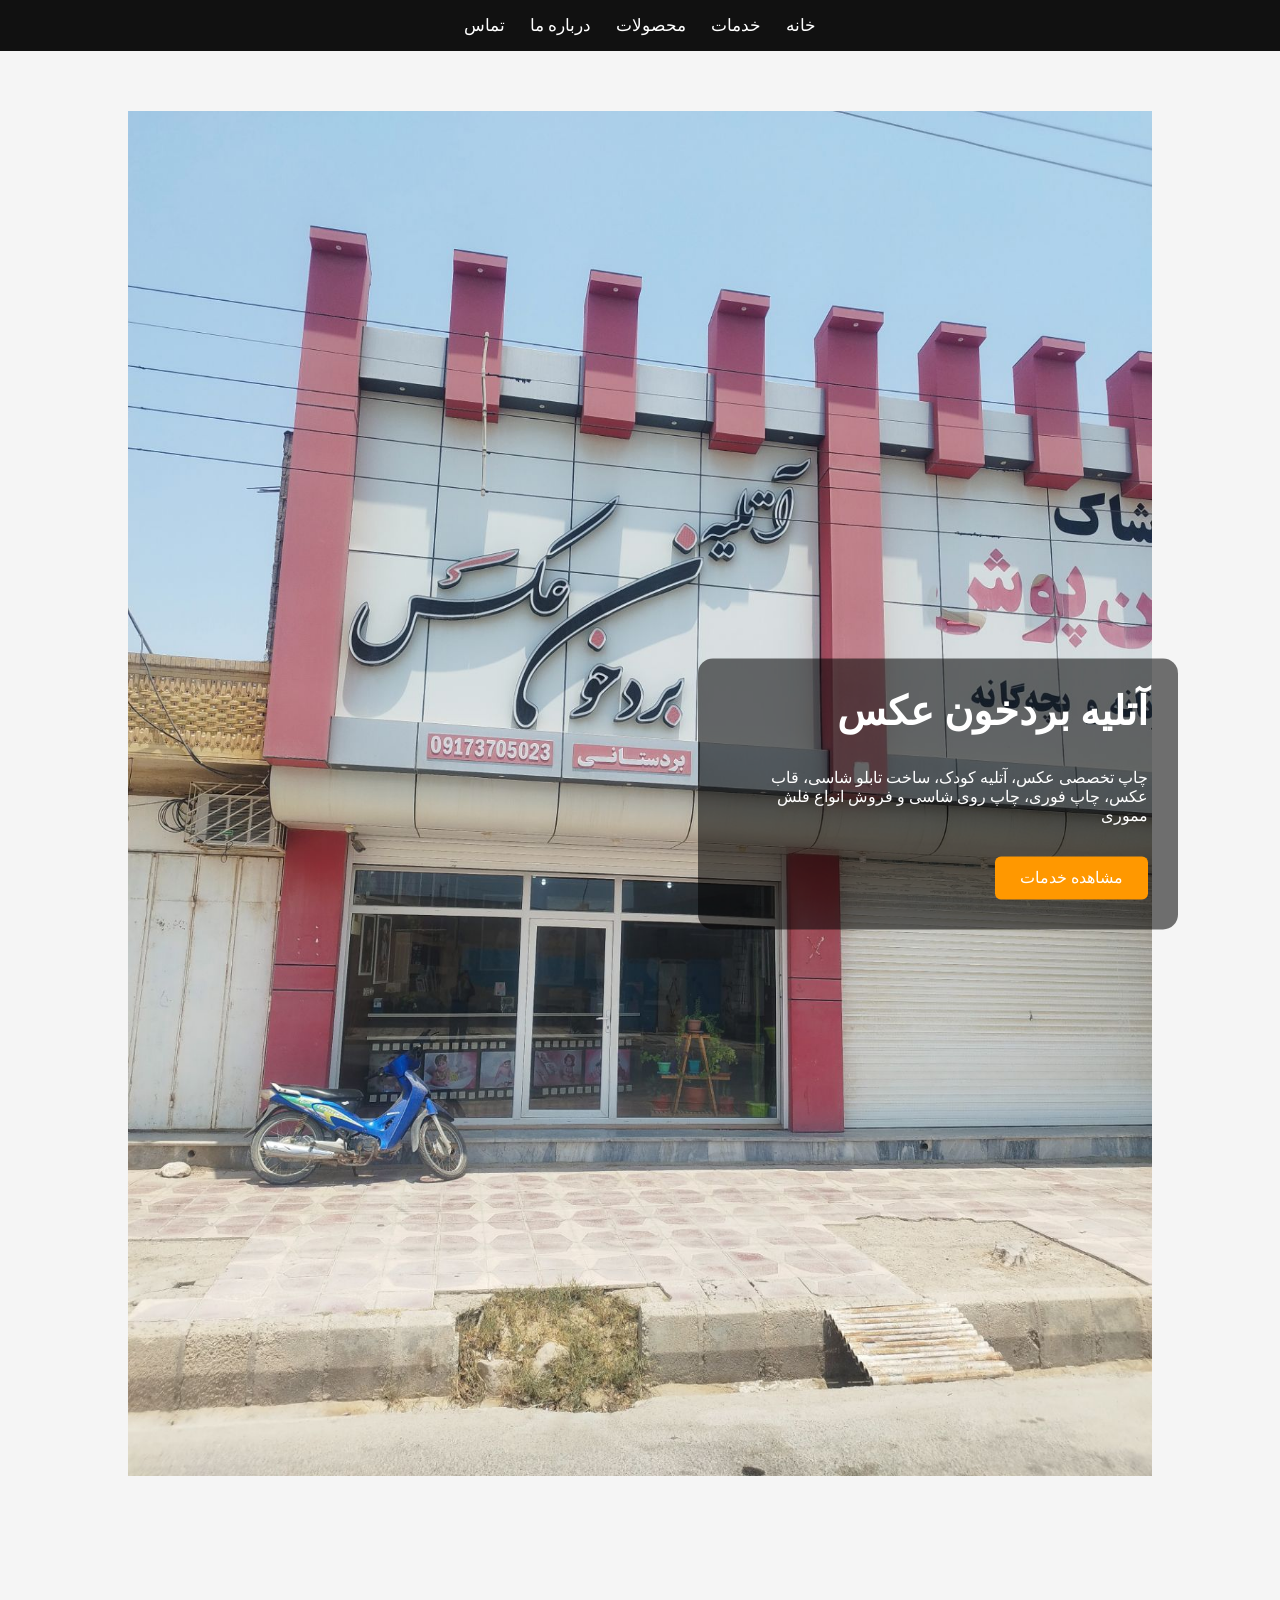
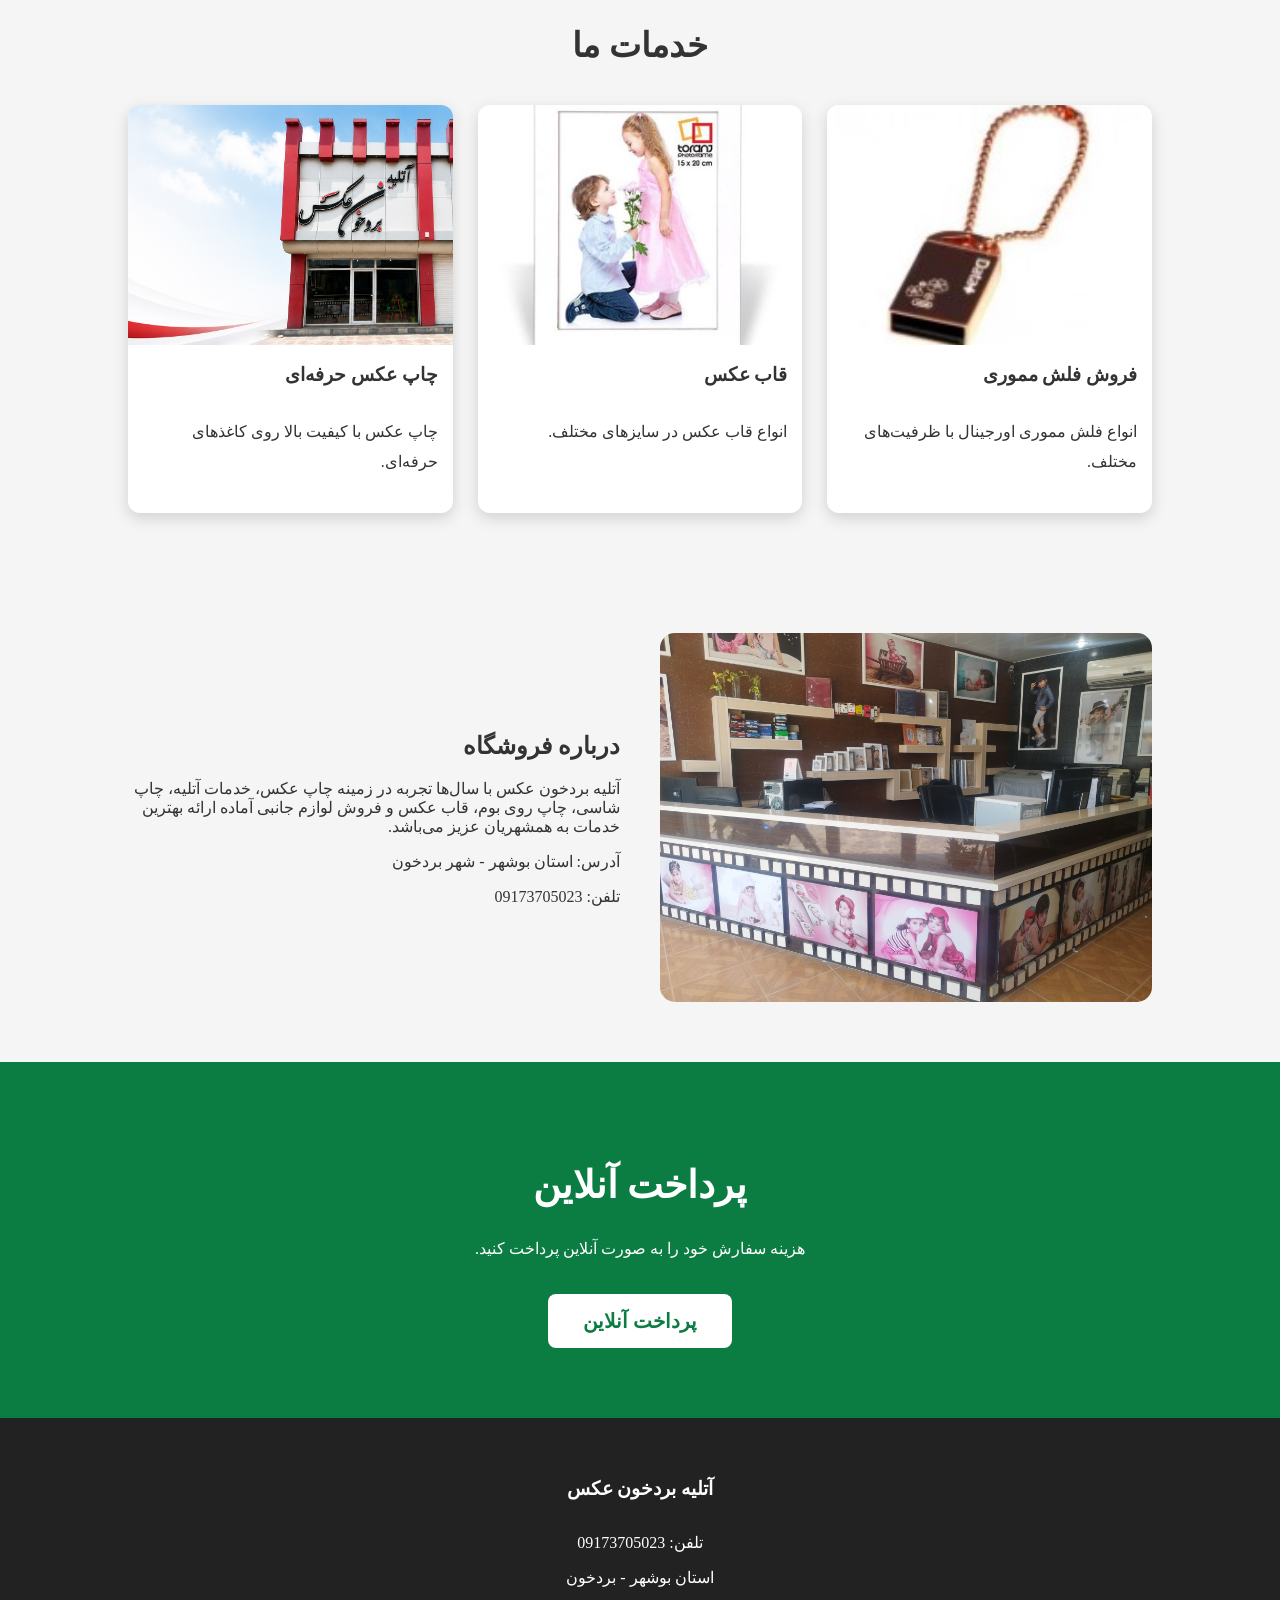
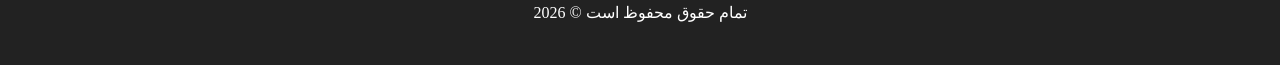
==== commit d92aebc9: "Update index.html" ====
--- a/index.html
+++ b/index.html
@@ -1,69 +1,343 @@
 <!DOCTYPE html>
 <html lang="fa" dir="rtl">
 <head>
-    <meta charset="UTF-8">
-    <meta name="viewport" content="width=device-width, initial-scale=1.0">
-    <title>بردخون عکس | فروشگاه تخصصی</title>
-    <link rel="stylesheet" href="style.css">
+<meta charset="UTF-8">
+<meta name="viewport" content="width=device-width, initial-scale=1.0">
+<title>آتلیه بردخون عکس</title>
+
+<link rel="stylesheet" href="css/style.css">
+
+<style>
+body{
+margin:0;
+font-family:tahoma;
+background:#f5f5f5;
+color:#333;
+}
+
+header{
+background:#111;
+color:#fff;
+padding:15px;
+}
+
+nav{
+display:flex;
+justify-content:center;
+gap:25px;
+flex-wrap:wrap;
+}
+
+nav a{
+color:white;
+text-decoration:none;
+font-size:17px;
+}
+
+.hero{
+position:relative;
+}
+
+.hero img{
+width:100%;
+display:block;
+}
+
+.hero-text{
+position:absolute;
+top:50%;
+right:8%;
+transform:translateY(-50%);
+background:rgba(0,0,0,.55);
+padding:30px;
+border-radius:15px;
+color:white;
+max-width:420px;
+}
+
+.hero h1{
+margin-top:0;
+font-size:40px;
+}
+
+.btn{
+display:inline-block;
+margin-top:15px;
+padding:12px 25px;
+background:#ff9800;
+color:white;
+border-radius:6px;
+text-decoration:none;
+}
+
+section{
+padding:60px 10%;
+}
+
+.title{
+text-align:center;
+font-size:34px;
+margin-bottom:40px;
+}
+
+.grid{
+display:grid;
+grid-template-columns:repeat(auto-fit,minmax(280px,1fr));
+gap:25px;
+}
+
+.card{
+background:white;
+border-radius:12px;
+overflow:hidden;
+box-shadow:0 5px 15px rgba(0,0,0,.15);
+}
+
+.card img{
+width:100%;
+height:240px;
+object-fit:cover;
+}
+
+.card h3{
+padding:15px;
+margin:0;
+}
+
+.card p{
+padding:0 15px 20px;
+line-height:30px;
+}
+
+.about{
+display:grid;
+grid-template-columns:1fr 1fr;
+gap:40px;
+align-items:center;
+}
+
+.about img{
+width:100%;
+border-radius:15px;
+}
+
+.pay{
+background:#0b7d43;
+color:white;
+text-align:center;
+padding:70px 20px;
+}
+
+.pay h2{
+font-size:38px;
+}
+
+.pay a{
+display:inline-block;
+background:white;
+color:#0b7d43;
+padding:15px 35px;
+border-radius:8px;
+font-size:20px;
+text-decoration:none;
+margin-top:20px;
+font-weight:bold;
+}
+
+footer{
+background:#222;
+color:white;
+text-align:center;
+padding:35px;
+line-height:35px;
+}
+
+@media(max-width:768px){
+
+.about{
+grid-template-columns:1fr;
+}
+
+.hero h1{
+font-size:28px;
+}
+
+.hero-text{
+right:5%;
+left:5%;
+}
+}
+</style>
+
 </head>
+
 <body>
-    <header>
-        <div class="logo">📸 بردخون عکس</div>
-        <nav>
-            <a href="index.html">خانه</a>
-            <a href="shop.html">محصولات</a>
-            <a href="cart.html">🛒 سبد خرید (<span id="cart-count">0</span>)</a>
-            <a href="login.html" class="btn-login">ورود / ثبت‌نام</a>
-        </nav>
-    </header>
-
-    <section class="hero">
-        <div class="hero-content">
-            <h1>به <span>بردخون عکس</span> خوش آمدید</h1>
-            <p>فروشگاه تخصصی فلش مموری و قاب عکس با کیفیت عالی</p>
-            <div class="hero-buttons">
-                <a href="shop.html" class="btn-primary">مشاهده محصولات</a>
-                <a href="#features" class="btn-secondary">درباره ما</a>
-            </div>
-        </div>
-        <div class="hero-image">
-            <span>📸</span>
-        </div>
-    </section>
-
-    <section class="features" id="features">
-        <div class="feature">
-            <span class="icon">🚚</span>
-            <h3>ارسال رایگان</h3>
-            <p>برای خرید بالای ۵۰۰ هزار تومان</p>
-        </div>
-        <div class="feature">
-            <span class="icon">🔒</span>
-            <h3>پرداخت امن</h3>
-            <p>با درگاه زرین‌پال</p>
-        </div>
-        <div class="feature">
-            <span class="icon">🔄</span>
-            <h3>ضمانت بازگشت</h3>
-            <p>تا ۷ روز</p>
-        </div>
-        <div class="feature">
-            <span class="icon">⭐</span>
-            <h3>کیفیت تضمینی</h3>
-            <p>محصولات اصل و با کیفیت</p>
-        </div>
-    </section>
-
-    <footer>
-        <div class="social">
-            <a href="#">📱</a>
-            <a href="#">📧</a>
-            <a href="#">💬</a>
-            <a href="#">📷</a>
-        </div>
-        <p>© ۲۰۲۶ فروشگاه بردخون عکس - تمامی حقوق محفوظ است</p>
-    </footer>
-
-    <script src="script.js"></script>
+
+<header>
+
+<nav>
+
+<a href="#">خانه</a>
+
+<a href="#">خدمات</a>
+
+<a href="#">محصولات</a>
+
+<a href="#">درباره ما</a>
+
+<a href="#">تماس</a>
+
+</nav>
+
+</header>
+
+<section class="hero">
+
+<img src="images/shop-front.jpg">
+
+<div class="hero-text">
+
+<h1>آتلیه بردخون عکس</h1>
+
+<p>
+
+چاپ تخصصی عکس، آتلیه کودک، ساخت تابلو شاسی، قاب عکس، چاپ فوری، چاپ روی شاسی و فروش انواع فلش مموری
+
+</p>
+
+<a class="btn" href="#services">مشاهده خدمات</a>
+
+</div>
+
+</section>
+
+<section>
+
+<h2 class="title">خدمات ما</h2>
+
+<div class="grid">
+
+<div class="card">
+
+<img src="images/flash1.jpg">
+
+<h3>فروش فلش مموری</h3>
+
+<p>
+
+انواع فلش مموری اورجینال با ظرفیت‌های مختلف.
+
+</p>
+
+</div>
+
+<div class="card">
+
+<img src="images/frame1.jpg">
+
+<h3>قاب عکس</h3>
+
+<p>
+
+انواع قاب عکس در سایزهای مختلف.
+
+</p>
+
+</div>
+
+<div class="card">
+
+<img src="images/hero.jpg">
+
+<h3>چاپ عکس حرفه‌ای</h3>
+
+<p>
+
+چاپ عکس با کیفیت بالا روی کاغذهای حرفه‌ای.
+
+</p>
+
+</div>
+
+</div>
+
+</section>
+
+<section class="about">
+
+<img src="images/shop-inside.jpg">
+
+<div>
+
+<h2>درباره فروشگاه</h2>
+
+<p>
+
+آتلیه بردخون عکس با سال‌ها تجربه در زمینه چاپ عکس، خدمات آتلیه، چاپ شاسی، چاپ روی بوم، قاب عکس و فروش لوازم جانبی آماده ارائه بهترین خدمات به همشهریان عزیز می‌باشد.
+
+</p>
+
+<p>
+
+آدرس:
+استان بوشهر - شهر بردخون
+
+</p>
+
+<p>
+
+تلفن:
+
+09173705023
+
+</p>
+
+</div>
+
+</section>
+
+<section class="pay">
+
+<h2>
+
+پرداخت آنلاین
+
+</h2>
+
+<p>
+
+هزینه سفارش خود را به صورت آنلاین پرداخت کنید.
+
+</p>
+
+<a href="https://pay.bordekhon-aks.ir">
+
+پرداخت آنلاین
+
+</a>
+
+</section>
+
+<footer>
+
+<h3>
+
+آتلیه بردخون عکس
+
+</h3>
+
+تلفن:
+09173705023
+
+<br>
+
+استان بوشهر - بردخون
+
+<br>
+
+تمام حقوق محفوظ است © 2026
+
+</footer>
+
 </body>
-</html>+</html>
--- a/css/style.css
+++ b/css/style.css
@@ -0,0 +1 @@
+
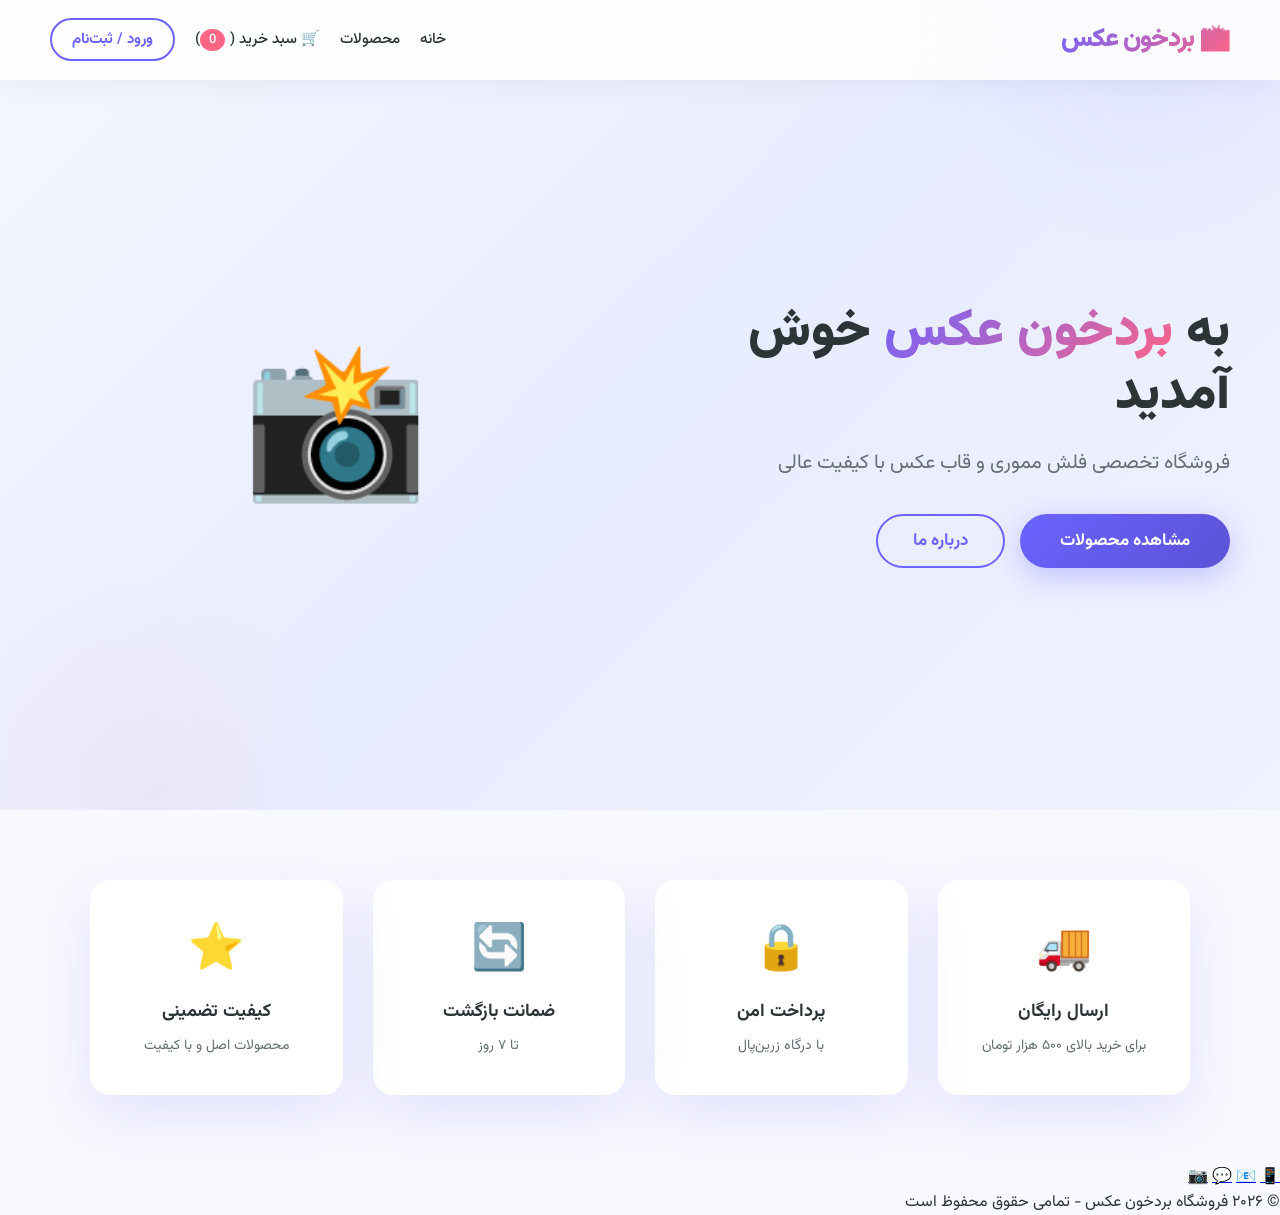
==== commit 11a78f82: "Add files via upload" ====
--- a/index.html
+++ b/index.html
@@ -1,343 +1,69 @@
 <!DOCTYPE html>
 <html lang="fa" dir="rtl">
 <head>
-<meta charset="UTF-8">
-<meta name="viewport" content="width=device-width, initial-scale=1.0">
-<title>آتلیه بردخون عکس</title>
+    <meta charset="UTF-8">
+    <meta name="viewport" content="width=device-width, initial-scale=1.0">
+    <title>بردخون عکس | فروشگاه تخصصی</title>
+    <link rel="stylesheet" href="style.css">
+</head>
+<body>
+    <header>
+        <div class="logo">📸 بردخون عکس</div>
+        <nav>
+            <a href="index.html">خانه</a>
+            <a href="shop.html">محصولات</a>
+            <a href="cart.html">🛒 سبد خرید (<span id="cart-count">0</span>)</a>
+            <a href="login.html" class="btn-login">ورود / ثبت‌نام</a>
+        </nav>
+    </header>
 
-<link rel="stylesheet" href="css/style.css">
+    <section class="hero">
+        <div class="hero-content">
+            <h1>به <span>بردخون عکس</span> خوش آمدید</h1>
+            <p>فروشگاه تخصصی فلش مموری و قاب عکس با کیفیت عالی</p>
+            <div class="hero-buttons">
+                <a href="shop.html" class="btn-primary">مشاهده محصولات</a>
+                <a href="#features" class="btn-secondary">درباره ما</a>
+            </div>
+        </div>
+        <div class="hero-image">
+            <span>📸</span>
+        </div>
+    </section>
 
-<style>
-body{
-margin:0;
-font-family:tahoma;
-background:#f5f5f5;
-color:#333;
-}
+    <section class="features" id="features">
+        <div class="feature">
+            <span class="icon">🚚</span>
+            <h3>ارسال رایگان</h3>
+            <p>برای خرید بالای ۵۰۰ هزار تومان</p>
+        </div>
+        <div class="feature">
+            <span class="icon">🔒</span>
+            <h3>پرداخت امن</h3>
+            <p>با درگاه زرین‌پال</p>
+        </div>
+        <div class="feature">
+            <span class="icon">🔄</span>
+            <h3>ضمانت بازگشت</h3>
+            <p>تا ۷ روز</p>
+        </div>
+        <div class="feature">
+            <span class="icon">⭐</span>
+            <h3>کیفیت تضمینی</h3>
+            <p>محصولات اصل و با کیفیت</p>
+        </div>
+    </section>
 
-header{
-background:#111;
-color:#fff;
-padding:15px;
-}
+    <footer>
+        <div class="social">
+            <a href="#">📱</a>
+            <a href="#">📧</a>
+            <a href="#">💬</a>
+            <a href="#">📷</a>
+        </div>
+        <p>© ۲۰۲۶ فروشگاه بردخون عکس - تمامی حقوق محفوظ است</p>
+    </footer>
 
-nav{
-display:flex;
-justify-content:center;
-gap:25px;
-flex-wrap:wrap;
-}
-
-nav a{
-color:white;
-text-decoration:none;
-font-size:17px;
-}
-
-.hero{
-position:relative;
-}
-
-.hero img{
-width:100%;
-display:block;
-}
-
-.hero-text{
-position:absolute;
-top:50%;
-right:8%;
-transform:translateY(-50%);
-background:rgba(0,0,0,.55);
-padding:30px;
-border-radius:15px;
-color:white;
-max-width:420px;
-}
-
-.hero h1{
-margin-top:0;
-font-size:40px;
-}
-
-.btn{
-display:inline-block;
-margin-top:15px;
-padding:12px 25px;
-background:#ff9800;
-color:white;
-border-radius:6px;
-text-decoration:none;
-}
-
-section{
-padding:60px 10%;
-}
-
-.title{
-text-align:center;
-font-size:34px;
-margin-bottom:40px;
-}
-
-.grid{
-display:grid;
-grid-template-columns:repeat(auto-fit,minmax(280px,1fr));
-gap:25px;
-}
-
-.card{
-background:white;
-border-radius:12px;
-overflow:hidden;
-box-shadow:0 5px 15px rgba(0,0,0,.15);
-}
-
-.card img{
-width:100%;
-height:240px;
-object-fit:cover;
-}
-
-.card h3{
-padding:15px;
-margin:0;
-}
-
-.card p{
-padding:0 15px 20px;
-line-height:30px;
-}
-
-.about{
-display:grid;
-grid-template-columns:1fr 1fr;
-gap:40px;
-align-items:center;
-}
-
-.about img{
-width:100%;
-border-radius:15px;
-}
-
-.pay{
-background:#0b7d43;
-color:white;
-text-align:center;
-padding:70px 20px;
-}
-
-.pay h2{
-font-size:38px;
-}
-
-.pay a{
-display:inline-block;
-background:white;
-color:#0b7d43;
-padding:15px 35px;
-border-radius:8px;
-font-size:20px;
-text-decoration:none;
-margin-top:20px;
-font-weight:bold;
-}
-
-footer{
-background:#222;
-color:white;
-text-align:center;
-padding:35px;
-line-height:35px;
-}
-
-@media(max-width:768px){
-
-.about{
-grid-template-columns:1fr;
-}
-
-.hero h1{
-font-size:28px;
-}
-
-.hero-text{
-right:5%;
-left:5%;
-}
-}
-</style>
-
-</head>
-
-<body>
-
-<header>
-
-<nav>
-
-<a href="#">خانه</a>
-
-<a href="#">خدمات</a>
-
-<a href="#">محصولات</a>
-
-<a href="#">درباره ما</a>
-
-<a href="#">تماس</a>
-
-</nav>
-
-</header>
-
-<section class="hero">
-
-<img src="images/shop-front.jpg">
-
-<div class="hero-text">
-
-<h1>آتلیه بردخون عکس</h1>
-
-<p>
-
-چاپ تخصصی عکس، آتلیه کودک، ساخت تابلو شاسی، قاب عکس، چاپ فوری، چاپ روی شاسی و فروش انواع فلش مموری
-
-</p>
-
-<a class="btn" href="#services">مشاهده خدمات</a>
-
-</div>
-
-</section>
-
-<section>
-
-<h2 class="title">خدمات ما</h2>
-
-<div class="grid">
-
-<div class="card">
-
-<img src="images/flash1.jpg">
-
-<h3>فروش فلش مموری</h3>
-
-<p>
-
-انواع فلش مموری اورجینال با ظرفیت‌های مختلف.
-
-</p>
-
-</div>
-
-<div class="card">
-
-<img src="images/frame1.jpg">
-
-<h3>قاب عکس</h3>
-
-<p>
-
-انواع قاب عکس در سایزهای مختلف.
-
-</p>
-
-</div>
-
-<div class="card">
-
-<img src="images/hero.jpg">
-
-<h3>چاپ عکس حرفه‌ای</h3>
-
-<p>
-
-چاپ عکس با کیفیت بالا روی کاغذهای حرفه‌ای.
-
-</p>
-
-</div>
-
-</div>
-
-</section>
-
-<section class="about">
-
-<img src="images/shop-inside.jpg">
-
-<div>
-
-<h2>درباره فروشگاه</h2>
-
-<p>
-
-آتلیه بردخون عکس با سال‌ها تجربه در زمینه چاپ عکس، خدمات آتلیه، چاپ شاسی، چاپ روی بوم، قاب عکس و فروش لوازم جانبی آماده ارائه بهترین خدمات به همشهریان عزیز می‌باشد.
-
-</p>
-
-<p>
-
-آدرس:
-استان بوشهر - شهر بردخون
-
-</p>
-
-<p>
-
-تلفن:
-
-09173705023
-
-</p>
-
-</div>
-
-</section>
-
-<section class="pay">
-
-<h2>
-
-پرداخت آنلاین
-
-</h2>
-
-<p>
-
-هزینه سفارش خود را به صورت آنلاین پرداخت کنید.
-
-</p>
-
-<a href="https://pay.bordekhon-aks.ir">
-
-پرداخت آنلاین
-
-</a>
-
-</section>
-
-<footer>
-
-<h3>
-
-آتلیه بردخون عکس
-
-</h3>
-
-تلفن:
-09173705023
-
-<br>
-
-استان بوشهر - بردخون
-
-<br>
-
-تمام حقوق محفوظ است © 2026
-
-</footer>
-
+    <script src="script.js"></script>
 </body>
-</html>
+</html>
--- a/style.css
+++ b/style.css
@@ -0,0 +1,1231 @@
+@import url('https://fonts.googleapis.com/css2?family=Vazirmatn:wght@300;400;500;700;900&display=swap');
+
+* {
+    margin: 0;
+    padding: 0;
+    box-sizing: border-box;
+}
+
+:root {
+    --primary: #6C63FF;
+    --primary-dark: #5a52d5;
+    --secondary: #FF6584;
+    --accent: #FFC857;
+    --success: #2ECC71;
+    --danger: #E74C3C;
+    --dark: #2D3436;
+    --gray: #636E72;
+    --light-gray: #DFE6E9;
+    --bg: #F8F9FE;
+    --shadow: 0 20px 60px rgba(108, 99, 255, 0.15);
+    --shadow-hover: 0 30px 80px rgba(108, 99, 255, 0.25);
+    --radius: 20px;
+    --transition: all 0.4s cubic-bezier(0.175, 0.885, 0.32, 1.275);
+    --header-height: 80px;
+}
+
+html {
+    scroll-behavior: smooth;
+}
+
+body {
+    font-family: 'Vazirmatn', 'Tahoma', sans-serif;
+    background: var(--bg);
+    color: var(--dark);
+    direction: rtl;
+    overflow-x: hidden;
+    min-height: 100vh;
+}
+
+::-webkit-scrollbar {
+    width: 8px;
+}
+::-webkit-scrollbar-track {
+    background: var(--bg);
+}
+::-webkit-scrollbar-thumb {
+    background: var(--primary);
+    border-radius: 10px;
+}
+::-webkit-scrollbar-thumb:hover {
+    background: var(--primary-dark);
+}
+
+header {
+    position: fixed;
+    top: 0;
+    left: 0;
+    right: 0;
+    z-index: 1000;
+    padding: 0 50px;
+    height: var(--header-height);
+    background: rgba(255, 255, 255, 0.85);
+    backdrop-filter: blur(20px);
+    -webkit-backdrop-filter: blur(20px);
+    border-bottom: 1px solid rgba(255, 255, 255, 0.3);
+    display: flex;
+    justify-content: space-between;
+    align-items: center;
+    transition: var(--transition);
+    box-shadow: 0 4px 30px rgba(0, 0, 0, 0.05);
+}
+
+header.scrolled {
+    background: rgba(255, 255, 255, 0.95);
+    box-shadow: 0 4px 30px rgba(0, 0, 0, 0.1);
+}
+
+.logo {
+    font-size: 26px;
+    font-weight: 900;
+    background: linear-gradient(135deg, var(--primary), var(--secondary));
+    -webkit-background-clip: text;
+    -webkit-text-fill-color: transparent;
+    background-clip: text;
+    letter-spacing: -1px;
+    white-space: nowrap;
+}
+
+nav {
+    display: flex;
+    align-items: center;
+    gap: 20px;
+    flex-wrap: wrap;
+}
+
+nav a {
+    color: var(--dark);
+    text-decoration: none;
+    font-weight: 500;
+    font-size: 15px;
+    position: relative;
+    transition: var(--transition);
+    padding: 5px 0;
+    white-space: nowrap;
+}
+
+nav a::after {
+    content: '';
+    position: absolute;
+    bottom: -2px;
+    right: 0;
+    width: 0;
+    height: 3px;
+    background: linear-gradient(90deg, var(--primary), var(--secondary));
+    border-radius: 10px;
+    transition: var(--transition);
+}
+
+nav a:hover::after {
+    width: 100%;
+}
+
+nav a:hover {
+    color: var(--primary);
+}
+
+#cart-link {
+    background: linear-gradient(135deg, var(--primary), var(--primary-dark));
+    color: #fff !important;
+    padding: 8px 18px;
+    border-radius: 50px;
+    font-weight: 700;
+    transition: var(--transition);
+    box-shadow: 0 4px 15px rgba(108, 99, 255, 0.3);
+}
+
+#cart-link::after {
+    display: none;
+}
+
+#cart-link:hover {
+    transform: translateY(-3px) scale(1.05);
+    box-shadow: 0 8px 30px rgba(108, 99, 255, 0.4);
+}
+
+#cart-count {
+    background: var(--secondary);
+    color: #fff;
+    border-radius: 50%;
+    padding: 1px 9px;
+    font-size: 13px;
+    margin-right: 5px;
+}
+
+.btn-login {
+    background: transparent !important;
+    border: 2px solid var(--primary) !important;
+    color: var(--primary) !important;
+    padding: 8px 20px !important;
+    border-radius: 50px !important;
+    font-weight: 700 !important;
+    transition: var(--transition) !important;
+    box-shadow: none !important;
+}
+
+.btn-login:hover {
+    background: var(--primary) !important;
+    color: #fff !important;
+    transform: translateY(-3px) !important;
+    box-shadow: 0 4px 20px rgba(108, 99, 255, 0.3) !important;
+}
+
+.btn-login::after {
+    display: none !important;
+}
+
+.btn-primary {
+    background: linear-gradient(135deg, var(--primary), var(--primary-dark));
+    color: #fff;
+    padding: 14px 40px;
+    border: none;
+    border-radius: 50px;
+    font-size: 17px;
+    font-weight: 700;
+    cursor: pointer;
+    text-decoration: none;
+    display: inline-block;
+    transition: var(--transition);
+    box-shadow: 0 8px 30px rgba(108, 99, 255, 0.35);
+    position: relative;
+    overflow: hidden;
+    text-align: center;
+}
+
+.btn-primary::before {
+    content: '';
+    position: absolute;
+    top: 0;
+    left: -100%;
+    width: 100%;
+    height: 100%;
+    background: linear-gradient(90deg, transparent, rgba(255,255,255,0.2), transparent);
+    transition: 0.6s;
+}
+
+.btn-primary:hover::before {
+    left: 100%;
+}
+
+.btn-primary:hover {
+    transform: translateY(-4px) scale(1.02);
+    box-shadow: 0 12px 40px rgba(108, 99, 255, 0.5);
+}
+
+.btn-secondary {
+    background: transparent;
+    color: var(--primary);
+    padding: 12px 35px;
+    border: 2px solid var(--primary);
+    border-radius: 50px;
+    font-size: 17px;
+    font-weight: 700;
+    cursor: pointer;
+    text-decoration: none;
+    display: inline-block;
+    transition: var(--transition);
+}
+
+.btn-secondary:hover {
+    background: var(--primary);
+    color: #fff;
+    transform: translateY(-3px);
+    box-shadow: 0 8px 30px rgba(108, 99, 255, 0.3);
+}
+
+.hero {
+    display: grid;
+    grid-template-columns: 1fr 1fr;
+    align-items: center;
+    gap: 40px;
+    min-height: 90vh;
+    padding: calc(var(--header-height) + 40px) 50px 60px;
+    background: linear-gradient(135deg, #f5f7ff 0%, #e8ecff 50%, #f0f2ff 100%);
+    position: relative;
+    overflow: hidden;
+}
+
+.hero::before {
+    content: '';
+    position: absolute;
+    top: -30%;
+    right: -10%;
+    width: 500px;
+    height: 500px;
+    background: radial-gradient(circle, rgba(108, 99, 255, 0.08) 0%, transparent 70%);
+    border-radius: 50%;
+    animation: float 8s ease-in-out infinite;
+}
+
+.hero::after {
+    content: '';
+    position: absolute;
+    bottom: -20%;
+    left: -5%;
+    width: 400px;
+    height: 400px;
+    background: radial-gradient(circle, rgba(255, 101, 132, 0.06) 0%, transparent 70%);
+    border-radius: 50%;
+    animation: float 10s ease-in-out infinite reverse;
+}
+
+@keyframes float {
+    0%, 100% { transform: translate(0, 0) scale(1); }
+    50% { transform: translate(20px, -20px) scale(1.05); }
+}
+
+.hero-content {
+    position: relative;
+    z-index: 1;
+}
+
+.hero-content h1 {
+    font-size: 52px;
+    font-weight: 900;
+    margin-bottom: 20px;
+    line-height: 1.2;
+}
+
+.hero-content h1 span {
+    background: linear-gradient(135deg, var(--primary), var(--secondary));
+    -webkit-background-clip: text;
+    -webkit-text-fill-color: transparent;
+    background-clip: text;
+}
+
+.hero-content p {
+    font-size: 20px;
+    color: var(--gray);
+    margin-bottom: 35px;
+    max-width: 500px;
+}
+
+.hero-buttons {
+    display: flex;
+    gap: 15px;
+    flex-wrap: wrap;
+}
+
+.hero-image {
+    display: flex;
+    justify-content: center;
+    align-items: center;
+    font-size: 150px;
+    animation: float 6s ease-in-out infinite;
+    position: relative;
+    z-index: 1;
+}
+
+.features {
+    display: grid;
+    grid-template-columns: repeat(auto-fit, minmax(220px, 1fr));
+    gap: 30px;
+    padding: 70px 50px;
+    max-width: 1200px;
+    margin: 0 auto;
+    position: relative;
+    z-index: 1;
+}
+
+.feature {
+    background: #fff;
+    padding: 35px 25px;
+    border-radius: var(--radius);
+    text-align: center;
+    box-shadow: var(--shadow);
+    transition: var(--transition);
+    border: 1px solid rgba(255, 255, 255, 0.5);
+    position: relative;
+    overflow: hidden;
+}
+
+.feature::before {
+    content: '';
+    position: absolute;
+    top: 0;
+    left: 0;
+    right: 0;
+    height: 4px;
+    background: linear-gradient(90deg, var(--primary), var(--secondary), var(--accent));
+    transform: scaleX(0);
+    transition: var(--transition);
+}
+
+.feature:hover::before {
+    transform: scaleX(1);
+}
+
+.feature:hover {
+    transform: translateY(-10px);
+    box-shadow: var(--shadow-hover);
+}
+
+.feature .icon {
+    font-size: 45px;
+    display: block;
+    margin-bottom: 12px;
+}
+
+.feature h3 {
+    font-size: 18px;
+    margin-bottom: 8px;
+    color: var(--dark);
+}
+
+.feature p {
+    color: var(--gray);
+    font-size: 14px;
+    line-height: 1.8;
+}
+
+.products {
+    padding: 70px 50px;
+    max-width: 1200px;
+    margin: 0 auto;
+}
+
+.products-header {
+    text-align: center;
+    margin-bottom: 45px;
+}
+
+.products-header h2 {
+    font-size: 36px;
+    font-weight: 900;
+    margin-bottom: 8px;
+}
+
+.products-header h2 span {
+    background: linear-gradient(135deg, var(--primary), var(--secondary));
+    -webkit-background-clip: text;
+    -webkit-text-fill-color: transparent;
+    background-clip: text;
+}
+
+.products-header p {
+    color: var(--gray);
+    font-size: 17px;
+}
+
+.product-grid {
+    display: grid;
+    grid-template-columns: repeat(auto-fill, minmax(270px, 1fr));
+    gap: 30px;
+}
+
+.product-card {
+    background: #fff;
+    border-radius: var(--radius);
+    padding: 30px 20px 25px;
+    text-align: center;
+    box-shadow: var(--shadow);
+    transition: var(--transition);
+    position: relative;
+    overflow: hidden;
+    cursor: default;
+}
+
+.product-card::before {
+    content: '';
+    position: absolute;
+    top: 0;
+    left: 0;
+    right: 0;
+    bottom: 0;
+    background: linear-gradient(135deg, var(--primary), var(--secondary));
+    opacity: 0;
+    transition: var(--transition);
+    border-radius: var(--radius);
+}
+
+.product-card:hover::before {
+    opacity: 0.03;
+}
+
+.product-card:hover {
+    transform: translateY(-12px);
+    box-shadow: var(--shadow-hover);
+}
+
+.product-card .badge {
+    position: absolute;
+    top: 15px;
+    right: 15px;
+    background: linear-gradient(135deg, var(--secondary), #FF4757);
+    color: #fff;
+    padding: 4px 14px;
+    border-radius: 50px;
+    font-size: 12px;
+    font-weight: 700;
+    z-index: 2;
+}
+
+.product-card .product-image {
+    font-size: 70px;
+    display: block;
+    margin-bottom: 12px;
+    transition: var(--transition);
+}
+
+.product-card:hover .product-image {
+    transform: scale(1.1) rotate(-5deg);
+}
+
+.product-card h3 {
+    font-size: 19px;
+    margin-bottom: 5px;
+    color: var(--dark);
+}
+
+.product-card .description {
+    color: var(--gray);
+    font-size: 14px;
+    margin-bottom: 12px;
+}
+
+.product-card .price {
+    font-size: 26px;
+    font-weight: 900;
+    color: var(--primary);
+    margin-bottom: 16px;
+}
+
+.product-card .price span {
+    font-size: 14px;
+    font-weight: 400;
+    color: var(--gray);
+}
+
+.product-card .btn-add {
+    background: linear-gradient(135deg, var(--success), #27ae60);
+    color: #fff;
+    border: none;
+    padding: 11px 28px;
+    border-radius: 50px;
+    font-size: 15px;
+    font-weight: 700;
+    cursor: pointer;
+    transition: var(--transition);
+    box-shadow: 0 4px 15px rgba(46, 204, 113, 0.3);
+    width: 100%;
+}
+
+.product-card .btn-add:hover {
+    transform: translateY(-3px);
+    box-shadow: 0 8px 30px rgba(46, 204, 113, 0.4);
+}
+
+.cart-section {
+    max-width: 900px;
+    margin: calc(var(--header-height) + 40px) auto 60px;
+    padding: 0 20px;
+}
+
+.cart-section .cart-header {
+    text-align: center;
+    margin-bottom: 35px;
+}
+
+.cart-section .cart-header h2 {
+    font-size: 34px;
+    font-weight: 900;
+}
+
+.cart-section .cart-header h2 span {
+    background: linear-gradient(135deg, var(--primary), var(--secondary));
+    -webkit-background-clip: text;
+    -webkit-text-fill-color: transparent;
+    background-clip:
+
+.cart-section .cart-header h2 span {
+    background: linear-gradient(135deg, var(--primary), var(--secondary));
+    -webkit-background-clip: text;
+    -webkit-text-fill-color: transparent;
+    background-clip: text;
+}
+
+#cart-items {
+    background: #fff;
+    border-radius: var(--radius);
+    padding: 20px 25px;
+    box-shadow: var(--shadow);
+    min-height: 200px;
+}
+
+.cart-item {
+    display: flex;
+    justify-content: space-between;
+    align-items: center;
+    padding: 18px 0;
+    border-bottom: 1px solid var(--light-gray);
+    gap: 15px;
+    flex-wrap: wrap;
+}
+
+.cart-item:last-child {
+    border-bottom: none;
+}
+
+.cart-item .item-info {
+    display: flex;
+    align-items: center;
+    gap: 18px;
+    flex: 1;
+}
+
+.cart-item .item-image {
+    font-size: 36px;
+}
+
+.cart-item .item-details .item-name {
+    font-weight: 700;
+    font-size: 16px;
+}
+
+.cart-item .item-details .item-price {
+    color: var(--primary);
+    font-weight: 700;
+    font-size: 15px;
+}
+
+.cart-item .item-actions {
+    display: flex;
+    align-items: center;
+    gap: 12px;
+}
+
+.cart-item .qty-control {
+    display: flex;
+    align-items: center;
+    gap: 8px;
+    background: var(--bg);
+    padding: 4px;
+    border-radius: 50px;
+}
+
+.cart-item .qty-control button {
+    background: #fff;
+    border: none;
+    width: 30px;
+    height: 30px;
+    border-radius: 50%;
+    font-size: 16px;
+    font-weight: 700;
+    cursor: pointer;
+    transition: var(--transition);
+    box-shadow: 0 2px 8px rgba(0,0,0,0.08);
+    color: var(--dark);
+}
+
+.cart-item .qty-control button:hover {
+    background: var(--primary);
+    color: #fff;
+    transform: scale(1.05);
+}
+
+.cart-item .qty-control span {
+    font-weight: 700;
+    font-size: 16px;
+    min-width: 25px;
+    text-align: center;
+}
+
+.cart-item .btn-remove {
+    background: transparent;
+    border: none;
+    font-size: 20px;
+    cursor: pointer;
+    transition: var(--transition);
+    opacity: 0.5;
+}
+
+.cart-item .btn-remove:hover {
+    opacity: 1;
+    transform: scale(1.2);
+}
+
+#cart-total {
+    background: #fff;
+    border-radius: var(--radius);
+    padding: 25px 30px;
+    margin-top: 25px;
+    box-shadow: var(--shadow);
+    display: flex;
+    justify-content: space-between;
+    align-items: center;
+    flex-wrap: wrap;
+    gap: 20px;
+}
+
+#cart-total .total-info h3 {
+    font-size: 20px;
+}
+
+#cart-total .total-info h3 span {
+    color: var(--primary);
+    font-size: 28px;
+}
+
+#cart-total .total-info p {
+    color: var(--gray);
+    font-size: 14px;
+}
+
+#checkout-btn {
+    background: linear-gradient(135deg, var(--primary), var(--primary-dark));
+    color: #fff;
+    border: none;
+    padding: 14px 38px;
+    border-radius: 50px;
+    font-size: 17px;
+    font-weight: 700;
+    cursor: pointer;
+    transition: var(--transition);
+    box-shadow: 0 8px 30px rgba(108, 99, 255, 0.35);
+}
+
+#checkout-btn:hover {
+    transform: translateY(-3px);
+    box-shadow: 0 12px 40px rgba(108, 99, 255, 0.5);
+}
+
+/* ============================================
+   صفحات احراز هویت (ورود / ثبت‌نام)
+   ============================================ */
+.auth-section {
+    min-height: 100vh;
+    display: flex;
+    justify-content: center;
+    align-items: center;
+    padding: calc(var(--header-height) + 30px) 20px 60px;
+    background: linear-gradient(135deg, #f5f7ff 0%, #e8ecff 50%, #f0f2ff 100%);
+    position: relative;
+    overflow: hidden;
+}
+
+.auth-section::before {
+    content: '📸';
+    position: absolute;
+    top: 15%;
+    right: 5%;
+    font-size: 120px;
+    opacity: 0.05;
+    animation: float 8s ease-in-out infinite;
+}
+
+.auth-section::after {
+    content: '🖼️';
+    position: absolute;
+    bottom: 15%;
+    left: 5%;
+    font-size: 100px;
+    opacity: 0.05;
+    animation: float 10s ease-in-out infinite reverse;
+}
+
+.auth-box {
+    background: rgba(255, 255, 255, 0.95);
+    backdrop-filter: blur(20px);
+    -webkit-backdrop-filter: blur(20px);
+    border-radius: var(--radius);
+    padding: 50px 45px;
+    max-width: 460px;
+    width: 100%;
+    box-shadow: var(--shadow);
+    border: 1px solid rgba(255, 255, 255, 0.5);
+    position: relative;
+    z-index: 2;
+    transition: var(--transition);
+}
+
+.auth-box:hover {
+    box-shadow: var(--shadow-hover);
+}
+
+.auth-box .auth-icon {
+    font-size: 60px;
+    text-align: center;
+    display: block;
+    margin-bottom: 10px;
+}
+
+.auth-box h2 {
+    font-size: 30px;
+    font-weight: 900;
+    text-align: center;
+    margin-bottom: 6px;
+    color: var(--dark);
+}
+
+.auth-box h2 span {
+    background: linear-gradient(135deg, var(--primary), var(--secondary));
+    -webkit-background-clip: text;
+    -webkit-text-fill-color: transparent;
+    background-clip: text;
+}
+
+.auth-box .subtitle {
+    text-align: center;
+    color: var(--gray);
+    font-size: 15px;
+    margin-bottom: 30px;
+}
+
+.auth-box .form-group {
+    margin-bottom: 20px;
+}
+
+.auth-box .form-group label {
+    display: block;
+    font-weight: 600;
+    font-size: 14px;
+    margin-bottom: 6px;
+    color: var(--dark);
+}
+
+.auth-box .form-group input {
+    width: 100%;
+    padding: 14px 18px;
+    border: 2px solid var(--light-gray);
+    border-radius: 12px;
+    font-size: 16px;
+    font-family: inherit;
+    transition: var(--transition);
+    background: #fff;
+    box-sizing: border-box;
+    color: var(--dark);
+}
+
+.auth-box .form-group input:focus {
+    border-color: var(--primary);
+    outline: none;
+    box-shadow: 0 0 0 4px rgba(108, 99, 255, 0.1);
+}
+
+.auth-box .form-group input::placeholder {
+    color: #b0b0b0;
+    font-size: 14px;
+}
+
+.auth-box .btn-primary {
+    width: 100%;
+    padding: 15px;
+    font-size: 18px;
+    margin-top: 5px;
+}
+
+.auth-box .auth-footer {
+    margin-top: 20px;
+    text-align: center;
+    font-size: 15px;
+    color: var(--gray);
+}
+
+.auth-box .auth-footer a {
+    color: var(--primary);
+    font-weight: 700;
+    text-decoration: none;
+    transition: var(--transition);
+}
+
+.auth-box .auth-footer a:hover {
+    color: var(--primary-dark);
+    text-decoration: underline;
+}
+
+/* ============================================
+   صفحه پرداخت
+   ============================================ */
+.payment-section {
+    max-width: 700px;
+    margin: calc(var(--header-height) + 40px) auto 60px;
+    padding: 0 20px;
+}
+
+.payment-section .payment-header {
+    text-align: center;
+    margin-bottom: 30px;
+}
+
+.payment-section .payment-header h2 {
+    font-size: 34px;
+    font-weight: 900;
+}
+
+.payment-section .payment-header h2 span {
+    background: linear-gradient(135deg, var(--primary), var(--secondary));
+    -webkit-background-clip: text;
+    -webkit-text-fill-color: transparent;
+    background-clip: text;
+}
+
+.payment-box {
+    background: #fff;
+    border-radius: var(--radius);
+    padding: 35px 40px;
+    box-shadow: var(--shadow);
+}
+
+.payment-info {
+    background: linear-gradient(135deg, #f8f9fe, #e8ecff);
+    padding: 18px 25px;
+    border-radius: 15px;
+    margin-bottom: 25px;
+    display: flex;
+    justify-content: space-between;
+    align-items: center;
+    flex-wrap: wrap;
+    gap: 10px;
+}
+
+.payment-info .amount {
+    font-size: 24px;
+    font-weight: 900;
+    color: var(--primary);
+}
+
+.payment-info .order-id {
+    color: var(--gray);
+    font-size: 14px;
+}
+
+.payment-methods {
+    margin: 20px 0;
+}
+
+.payment-methods h3 {
+    margin-bottom: 12px;
+    font-size: 17px;
+}
+
+.payment-methods label {
+    display: inline-flex;
+    align-items: center;
+    gap: 10px;
+    padding: 12px 25px;
+    margin: 5px 8px 5px 0;
+    background: var(--bg);
+    border-radius: 12px;
+    cursor: pointer;
+    transition: var(--transition);
+    border: 2px solid transparent;
+}
+
+.payment-methods label:hover {
+    border-color: var(--primary);
+}
+
+.payment-methods input[type="radio"] {
+    accent-color: var(--primary);
+    width: 18px;
+    height: 18px;
+}
+
+.card-form {
+    margin: 25px 0;
+}
+
+.card-form h3 {
+    margin-bottom: 15px;
+    font-size: 17px;
+}
+
+.card-form .form-group {
+    margin-bottom: 15px;
+}
+
+.card-form input {
+    width: 100%;
+    padding: 14px 18px;
+    border: 2px solid var(--light-gray);
+    border-radius: 12px;
+    font-size: 16px;
+    font-family: inherit;
+    transition: var(--transition);
+    background: #fff;
+    box-sizing: border-box;
+}
+
+.card-form input:focus {
+    border-color: var(--primary);
+    outline: none;
+    box-shadow: 0 0 0 4px rgba(108, 99, 255, 0.1);
+}
+
+.card-form .row {
+    display: grid;
+    grid-template-columns: 1fr 1fr;
+    gap: 15px;
+}
+
+#pay-btn {
+    width: 100%;
+    padding: 16px;
+    font-size: 18px;
+    margin-top: 10px;
+}
+
+#payment-result {
+    margin-top: 20px;
+    padding: 20px;
+    border-radius: 15px;
+    text-align: center;
+}
+
+#payment-result.success {
+    background: #d4edda;
+    color: #155724;
+    border: 2px solid #c3e6cb;
+}
+
+#payment-result.error {
+    background: #f8d7da;
+    color: #721c24;
+    border: 2px solid #f5c6cb;
+}
+
+/* ============================================
+   نوتیفیکیشن
+   ============================================ */
+.notification {
+    position: fixed;
+    bottom: 30px;
+    left: 50%;
+    transform: translateX(-50%) translateY(100px);
+    background: var(--dark);
+    color: #fff;
+    padding: 15px 35px;
+    border-radius: 15px;
+    font-weight: 500;
+    z-index: 9999;
+    opacity: 0;
+    transition: all 0.5s cubic-bezier(0.175, 0.885, 0.32, 1.275);
+    box-shadow: 0 10px 40px rgba(0,0,0,0.2);
+    font-size: 16px;
+    max-width: 90%;
+    text-align: center;
+}
+
+.notification.show {
+    opacity: 1;
+    transform: translateX(-50%) translateY(0);
+}
+
+.notification.success {
+    background: linear-gradient(135deg, var(--success), #27ae60);
+}
+
+.notification.error {
+    background: linear-gradient(135deg, var(--danger), #c0392b);
+}
+
+/* ============================================
+   فوتر
+   ============================================ */
+footer {
+    background: var(--dark);
+    color: #fff;
+    padding: 35px 50px;
+    text-align: center;
+    margin-top: 60px;
+}
+
+footer p {
+    opacity: 0.7;
+    font-size: 14px;
+}
+
+footer .social {
+    display: flex;
+    justify-content: center;
+    gap: 20px;
+    margin-bottom: 18px;
+}
+
+footer .social a {
+    color: #fff;
+    font-size: 22px;
+    opacity: 0.5;
+    transition: var(--transition);
+    text-decoration: none;
+}
+
+footer .social a:hover {
+    opacity: 1;
+    transform: translateY(-3px);
+}
+
+/* ============================================
+   ریسپانسیو
+   ============================================ */
+@media (max-width: 992px) {
+    .hero {
+        grid-template-columns: 1fr;
+        text-align: center;
+        padding: calc(var(--header-height) + 30px) 20px 40px;
+    }
+    .hero-content p {
+        max-width: 100%;
+        margin: 0 auto 30px;
+    }
+    .hero-buttons {
+        justify-content: center;
+    }
+    .hero-content h1 {
+        font-size: 36px;
+    }
+    .hero-image {
+        font-size: 100px;
+        order: -1;
+    }
+    .auth-box {
+        padding: 35px 28px;
+    }
+    header {
+        padding: 0 20px;
+    }
+    .features {
+        padding: 50px 20px;
+    }
+    .products {
+        padding: 50px 20px;
+    }
+}
+
+@media (max-width: 768px) {
+    header {
+        padding: 0 15px;
+        height: 70px;
+        flex-wrap: wrap;
+        gap: 8px;
+    }
+    .logo {
+        font-size: 20px;
+    }
+    nav {
+        gap: 10px;
+    }
+    nav a {
+        font-size: 13px;
+    }
+    #cart-link {
+        padding: 5px 12px;
+        font-size: 13px;
+    }
+    .btn-login {
+        padding: 5px 14px !important;
+        font-size: 13px !important;
+    }
+    .hero-content h1 {
+        font-size: 28px;
+    }
+    .hero-content p {
+        font-size: 17px;
+    }
+    .hero-image {
+        font-size: 70px;
+    }
+    .features {
+        grid-template-columns: 1fr 1fr;
+        padding: 30px 15px;
+        gap: 15px;
+    }
+    .product-grid {
+        grid-template-columns: 1fr 1fr;
+        gap: 15px;
+    }
+    .product-card {
+        padding: 18px 12px;
+    }
+    .product-card .product-image {
+        font-size: 50px;
+    }
+    .product-card .price {
+        font-size: 20px;
+    }
+    .auth-box {
+        padding: 28px 20px;
+    }
+    .auth-box h2 {
+        font-size: 24px;
+    }
+    .payment-box {
+        padding: 25px 20px;
+    }
+    .card-form .row {
+        grid-template-columns: 1fr;
+    }
+    .payment-info {
+        flex-direction: column;
+        text-align: center;
+    }
+    .cart-section {
+        margin: calc(70px + 30px) auto 30px;
+        padding: 0 15px;
+    }
+    #cart-total {
+        flex-direction: column;
+        text-align: center;
+    }
+    .cart-item {
+        flex-direction: column;
+        align-items: stretch;
+        gap: 10px;
+    }
+    .cart-item .item-actions {
+        justify-content: space-between;
+    }
+    footer {
+        padding: 25px 20px;
+    }
+}
+
+@media (max-width: 480px) {
+    .product-grid {
+        grid-template-columns: 1fr;
+    }
+    .features {
+        grid-template-columns: 1fr;
+    }
+    .hero-content h1 {
+        font-size: 24px;
+    }
+    .btn-primary {
+        padding: 12px 25px;
+        font-size: 15px;
+    }
+    .btn-secondary {
+        padding: 10px 20px;
+        font-size: 14px;
+    }
+    .products-header h2 {
+        font-size: 26px;
+    }
+    .auth-box {
+        padding: 20px 16px;
+    }
+    .auth-box .form-group input {
+        padding: 12px 14px;
+        font-size: 14px;
+    }
+    .payment-methods label {
+        display: block;
+        text-align: center;
+    }
+    .notification {
+        font-size: 14px;
+        padding: 12px 20px;
+        bottom: 15px;
+    }
+    nav a {
+        font-size: 12px;
+    }
+    #cart-link {
+        font-size: 12px;
+        padding: 4px 10px;
+    }
+    .btn-login {
+        font-size: 12px !important;
+        padding: 4px 12px !important;
+    }
+}
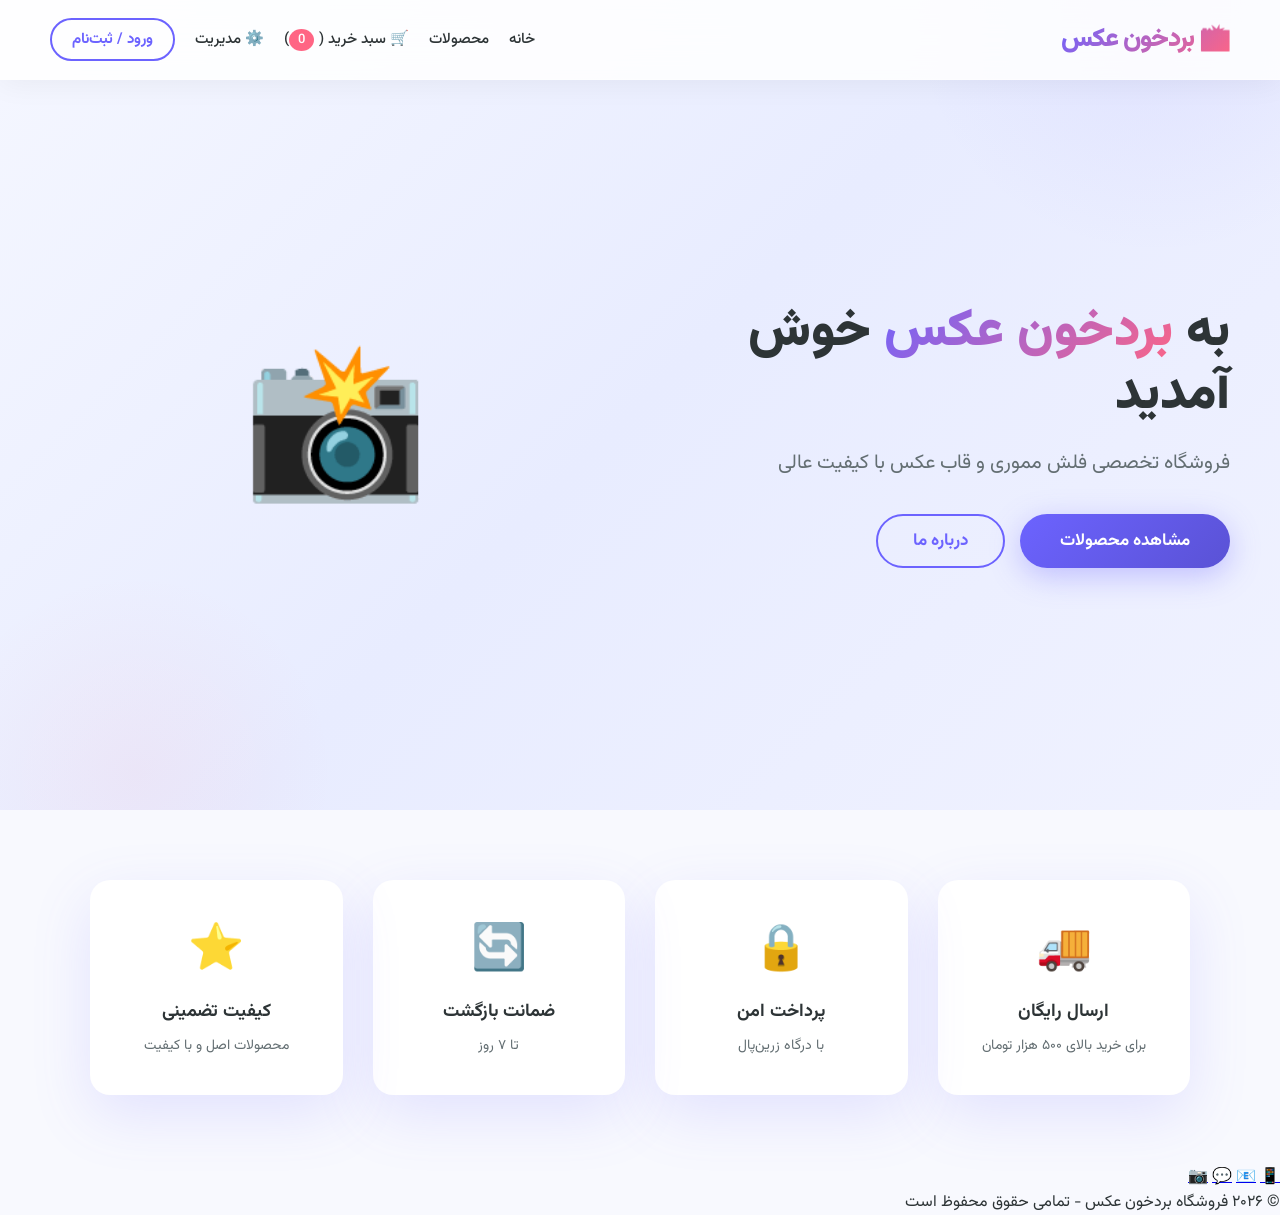
==== commit 4d9ad05d: "Update index.html" ====
--- a/index.html
+++ b/index.html
@@ -13,6 +13,7 @@
             <a href="index.html">خانه</a>
             <a href="shop.html">محصولات</a>
             <a href="cart.html">🛒 سبد خرید (<span id="cart-count">0</span>)</a>
+            <a href="admin.html" class="btn-admin">⚙️ مدیریت</a>
             <a href="login.html" class="btn-login">ورود / ثبت‌نام</a>
         </nav>
     </header>
@@ -66,4 +67,4 @@
 
     <script src="script.js"></script>
 </body>
-</html>+</html>
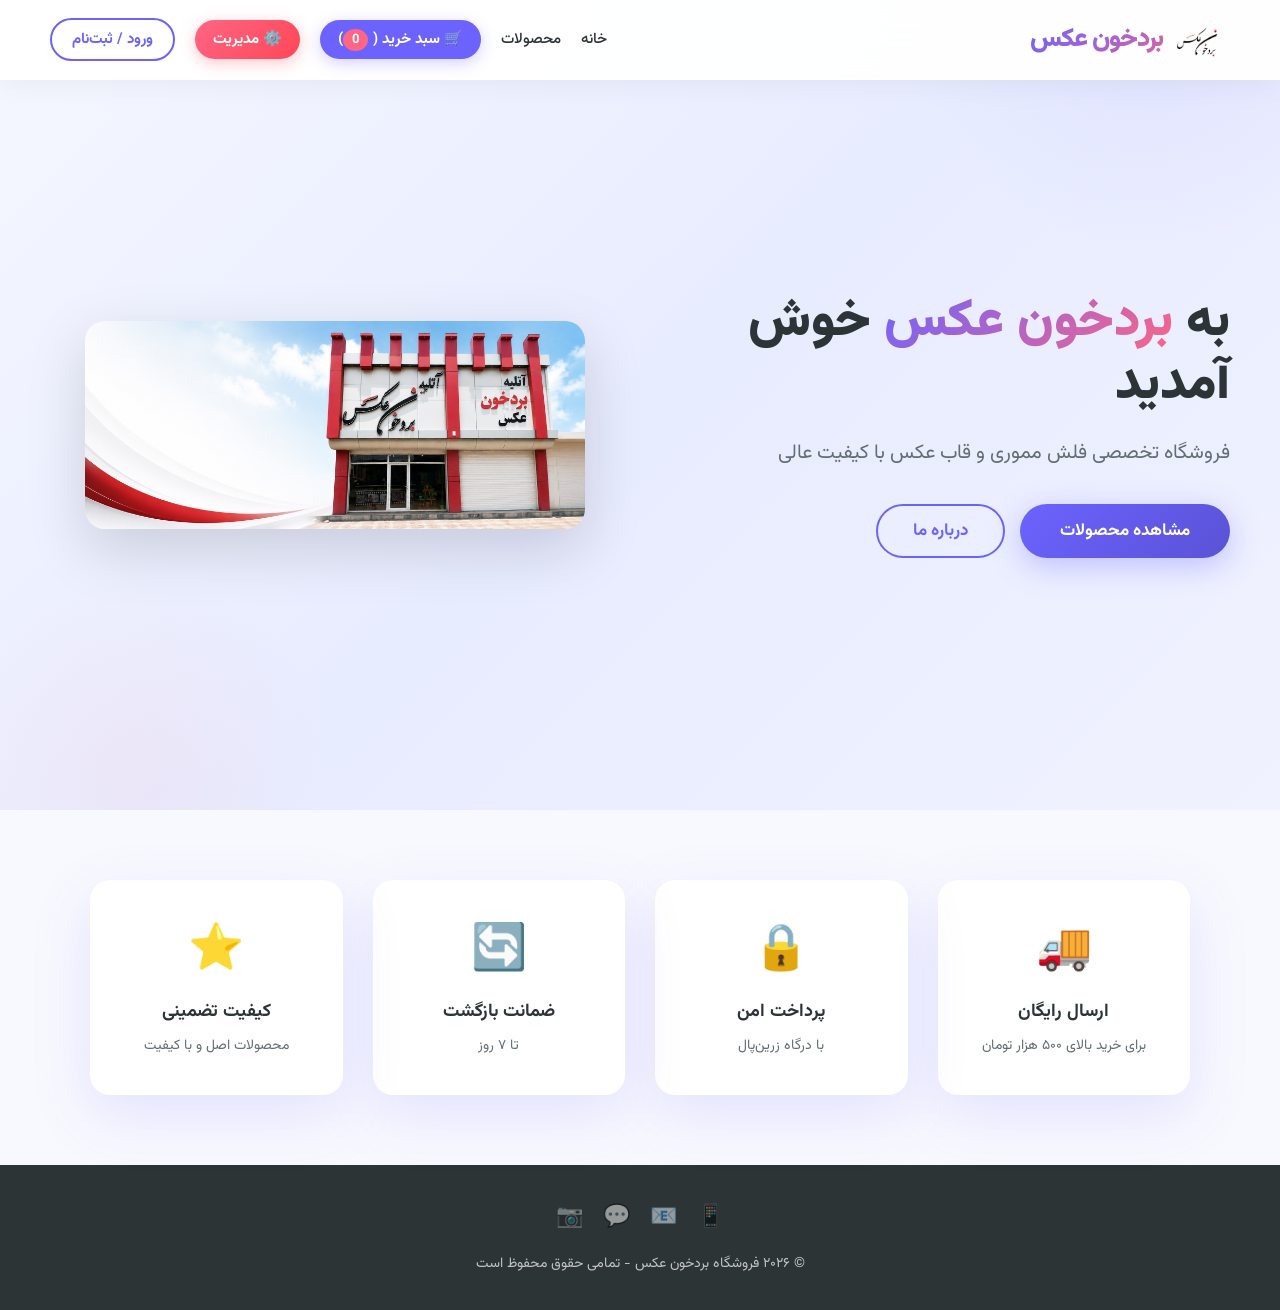
==== commit e03ebb9e: "Update index.html" ====
--- a/index.html
+++ b/index.html
@@ -5,19 +5,374 @@
     <meta name="viewport" content="width=device-width, initial-scale=1.0">
     <title>بردخون عکس | فروشگاه تخصصی</title>
     <link rel="stylesheet" href="style.css">
+    <style>
+        .btn-admin {
+            background: linear-gradient(135deg, #FF6584, #FF4757) !important;
+            color: #fff !important;
+            padding: 8px 18px !important;
+            border-radius: 50px !important;
+            font-weight: 700 !important;
+            transition: all 0.3s ease !important;
+            box-shadow: 0 4px 15px rgba(255, 71, 87, 0.3) !important;
+        }
+        .btn-admin:hover {
+            transform: translateY(-3px) scale(1.05) !important;
+            box-shadow: 0 8px 30px rgba(255, 71, 87, 0.4) !important;
+        }
+        .btn-admin::after {
+            display: none !important;
+        }
+
+        /* ============================================
+           استایل لوگو در هدر
+           ============================================ */
+        .logo {
+            display: flex;
+            align-items: center;
+            gap: 10px;
+            font-size: 26px;
+            font-weight: 900;
+            color: #6C63FF;
+        }
+        .logo img {
+            height: 40px;
+            width: auto;
+            border-radius: 8px;
+        }
+
+        /* ============================================
+           استایل تصویر هیرو
+           ============================================ */
+        .hero-image img {
+            width: 100%;
+            max-width: 500px;
+            border-radius: 20px;
+            box-shadow: 0 20px 60px rgba(0, 0, 0, 0.15);
+            transition: all 0.3s ease;
+        }
+        .hero-image img:hover {
+            transform: scale(1.02);
+            box-shadow: 0 30px 80px rgba(108, 99, 255, 0.2);
+        }
+
+        .hero {
+            display: grid;
+            grid-template-columns: 1fr 1fr;
+            align-items: center;
+            gap: 40px;
+            min-height: 90vh;
+            padding: 120px 50px 80px;
+            background: linear-gradient(135deg, #f5f7ff 0%, #e8ecff 50%, #f0f2ff 100%);
+            position: relative;
+            overflow: hidden;
+        }
+        .hero-content h1 {
+            font-size: 52px;
+            font-weight: 900;
+            margin-bottom: 20px;
+            line-height: 1.2;
+        }
+        .hero-content h1 span {
+            background: linear-gradient(135deg, #6C63FF, #FF6584);
+            -webkit-background-clip: text;
+            -webkit-text-fill-color: transparent;
+            background-clip: text;
+        }
+        .hero-content p {
+            font-size: 20px;
+            color: #636E72;
+            margin-bottom: 35px;
+            max-width: 500px;
+        }
+        .hero-buttons {
+            display: flex;
+            gap: 15px;
+            flex-wrap: wrap;
+        }
+        .btn-primary {
+            background: linear-gradient(135deg, #6C63FF, #5a52d5);
+            color: #fff;
+            padding: 14px 40px;
+            border: none;
+            border-radius: 50px;
+            font-size: 17px;
+            font-weight: 700;
+            cursor: pointer;
+            text-decoration: none;
+            display: inline-block;
+            transition: 0.3s;
+            box-shadow: 0 8px 30px rgba(108, 99, 255, 0.35);
+        }
+        .btn-primary:hover {
+            transform: translateY(-4px);
+            box-shadow: 0 12px 40px rgba(108, 99, 255, 0.5);
+        }
+        .btn-secondary {
+            background: transparent;
+            color: #6C63FF;
+            padding: 12px 35px;
+            border: 2px solid #6C63FF;
+            border-radius: 50px;
+            font-size: 17px;
+            font-weight: 700;
+            cursor: pointer;
+            text-decoration: none;
+            display: inline-block;
+            transition: 0.3s;
+        }
+        .btn-secondary:hover {
+            background: #6C63FF;
+            color: #fff;
+            transform: translateY(-3px);
+            box-shadow: 0 8px 30px rgba(108, 99, 255, 0.3);
+        }
+
+        .features {
+            display: grid;
+            grid-template-columns: repeat(auto-fit, minmax(220px, 1fr));
+            gap: 30px;
+            padding: 70px 50px;
+            max-width: 1200px;
+            margin: 0 auto;
+        }
+        .feature {
+            background: #fff;
+            padding: 35px 25px;
+            border-radius: 20px;
+            text-align: center;
+            box-shadow: 0 20px 60px rgba(108, 99, 255, 0.15);
+            transition: 0.3s;
+            border: 1px solid rgba(255, 255, 255, 0.5);
+        }
+        .feature:hover {
+            transform: translateY(-10px);
+            box-shadow: 0 30px 80px rgba(108, 99, 255, 0.25);
+        }
+        .feature .icon {
+            font-size: 45px;
+            display: block;
+            margin-bottom: 12px;
+        }
+        .feature h3 {
+            font-size: 18px;
+            margin-bottom: 8px;
+            color: #2D3436;
+        }
+        .feature p {
+            color: #636E72;
+            font-size: 14px;
+            line-height: 1.8;
+        }
+
+        /* ============================================
+           هدر
+           ============================================ */
+        header {
+            position: fixed;
+            top: 0;
+            left: 0;
+            right: 0;
+            z-index: 1000;
+            padding: 0 50px;
+            height: 80px;
+            background: rgba(255, 255, 255, 0.95);
+            backdrop-filter: blur(20px);
+            border-bottom: 1px solid rgba(255, 255, 255, 0.3);
+            display: flex;
+            justify-content: space-between;
+            align-items: center;
+            box-shadow: 0 4px 30px rgba(0, 0, 0, 0.05);
+        }
+        nav {
+            display: flex;
+            align-items: center;
+            gap: 20px;
+            flex-wrap: wrap;
+        }
+        nav a {
+            color: #2D3436;
+            text-decoration: none;
+            font-weight: 500;
+            font-size: 15px;
+            transition: 0.3s;
+            padding: 5px 0;
+            white-space: nowrap;
+        }
+        nav a:hover {
+            color: #6C63FF;
+        }
+        .btn-login {
+            border: 2px solid #6C63FF !important;
+            color: #6C63FF !important;
+            padding: 8px 20px !important;
+            border-radius: 50px !important;
+            font-weight: 700 !important;
+            background: transparent !important;
+            text-decoration: none !important;
+        }
+        .btn-login:hover {
+            background: #6C63FF !important;
+            color: #fff !important;
+        }
+        #cart-link {
+            background: #6C63FF;
+            color: #fff !important;
+            padding: 8px 18px;
+            border-radius: 50px;
+            font-weight: 700;
+            text-decoration: none !important;
+        }
+        #cart-count {
+            background: #FF6584;
+            color: #fff;
+            border-radius: 50%;
+            padding: 1px 9px;
+            font-size: 13px;
+            margin-right: 5px;
+        }
+
+        footer {
+            background: #2D3436;
+            color: #fff;
+            padding: 35px 50px;
+            text-align: center;
+        }
+        footer p {
+            opacity: 0.7;
+            font-size: 14px;
+        }
+        .social {
+            display: flex;
+            justify-content: center;
+            gap: 20px;
+            margin-bottom: 18px;
+        }
+        .social a {
+            color: #fff;
+            font-size: 22px;
+            opacity: 0.5;
+            transition: 0.3s;
+            text-decoration: none;
+        }
+        .social a:hover {
+            opacity: 1;
+            transform: translateY(-3px);
+        }
+
+        /* ============================================
+           ریسپانسیو
+           ============================================ */
+        @media (max-width: 992px) {
+            .hero {
+                grid-template-columns: 1fr;
+                text-align: center;
+                padding: 100px 20px 50px;
+            }
+            .hero-content p {
+                max-width: 100%;
+                margin: 0 auto 30px;
+            }
+            .hero-buttons {
+                justify-content: center;
+            }
+            .hero-content h1 {
+                font-size: 36px;
+            }
+            .hero-image {
+                order: -1;
+            }
+            .hero-image img {
+                max-width: 350px;
+            }
+        }
+
+        @media (max-width: 768px) {
+            header {
+                padding: 0 15px;
+                height: 70px;
+                flex-wrap: wrap;
+                gap: 8px;
+            }
+            .logo {
+                font-size: 18px;
+            }
+            .logo img {
+                height: 30px;
+            }
+            nav {
+                gap: 8px;
+            }
+            nav a {
+                font-size: 12px;
+            }
+            .btn-login {
+                padding: 4px 12px !important;
+                font-size: 12px !important;
+            }
+            .btn-admin {
+                padding: 4px 12px !important;
+                font-size: 12px !important;
+            }
+            #cart-link {
+                padding: 4px 10px;
+                font-size: 12px;
+            }
+            .hero-content h1 {
+                font-size: 28px;
+            }
+            .hero-image img {
+                max-width: 250px;
+            }
+            .features {
+                padding: 30px 15px;
+                grid-template-columns: 1fr 1fr;
+                gap: 15px;
+            }
+        }
+
+        @media (max-width: 480px) {
+            .features {
+                grid-template-columns: 1fr;
+            }
+            .hero-content h1 {
+                font-size: 24px;
+            }
+            .btn-primary {
+                padding: 12px 25px;
+                font-size: 15px;
+            }
+            .btn-secondary {
+                padding: 10px 20px;
+                font-size: 14px;
+            }
+            .hero-image img {
+                max-width: 200px;
+            }
+        }
+    </style>
 </head>
 <body>
+
+    <!-- ============================================ -->
+    <!-- هدر با لوگو                                  -->
+    <!-- ============================================ -->
     <header>
-        <div class="logo">📸 بردخون عکس</div>
+        <div class="logo">
+            <img src="images/logo.png" alt="بردخون عکس">
+            بردخون عکس
+        </div>
         <nav>
             <a href="index.html">خانه</a>
             <a href="shop.html">محصولات</a>
-            <a href="cart.html">🛒 سبد خرید (<span id="cart-count">0</span>)</a>
+            <a href="cart.html" id="cart-link">🛒 سبد خرید (<span id="cart-count">0</span>)</a>
             <a href="admin.html" class="btn-admin">⚙️ مدیریت</a>
             <a href="login.html" class="btn-login">ورود / ثبت‌نام</a>
         </nav>
     </header>
 
+    <!-- ============================================ -->
+    <!-- بخش هیرو با تصویر فروشگاه                   -->
+    <!-- ============================================ -->
     <section class="hero">
         <div class="hero-content">
             <h1>به <span>بردخون عکس</span> خوش آمدید</h1>
@@ -28,10 +383,13 @@
             </div>
         </div>
         <div class="hero-image">
-            <span>📸</span>
+            <img src="images/hero.jpg" alt="نمای فروشگاه بردخون عکس">
         </div>
     </section>
 
+    <!-- ============================================ -->
+    <!-- ویژگی‌ها                                     -->
+    <!-- ============================================ -->
     <section class="features" id="features">
         <div class="feature">
             <span class="icon">🚚</span>
@@ -55,6 +413,9 @@
         </div>
     </section>
 
+    <!-- ============================================ -->
+    <!-- فوتر                                         -->
+    <!-- ============================================ -->
     <footer>
         <div class="social">
             <a href="#">📱</a>
@@ -65,6 +426,25 @@
         <p>© ۲۰۲۶ فروشگاه بردخون عکس - تمامی حقوق محفوظ است</p>
     </footer>
 
-    <script src="script.js"></script>
+    <!-- ============================================ -->
+    <!-- جاوااسکریپت                                  -->
+    <!-- ============================================ -->
+    <script>
+        // ============================================
+        // سبد خرید
+        // ============================================
+        let cart = JSON.parse(localStorage.getItem('cart')) || [];
+
+        function updateCartCount() {
+            const count = cart.reduce((sum, item) => sum + item.qty, 0);
+            const el = document.getElementById('cart-count');
+            if (el) el.textContent = count;
+        }
+
+        document.addEventListener('DOMContentLoaded', function() {
+            updateCartCount();
+        });
+    </script>
+
 </body>
 </html>
--- a/style.css
+++ b/style.css
@@ -1228,4 +1228,22 @@
         font-size: 12px !important;
         padding: 4px 12px !important;
     }
-}+}
+    .btn-admin {
+    background: linear-gradient(135deg, #FF6584, #FF4757) !important;
+    color: #fff !important;
+    padding: 8px 18px !important;
+    border-radius: 50px !important;
+    font-weight: 700 !important;
+    transition: all 0.3s ease !important;
+    box-shadow: 0 4px 15px rgba(255, 71, 87, 0.3) !important;
+}
+
+.btn-admin:hover {
+    transform: translateY(-3px) scale(1.05) !important;
+    box-shadow: 0 8px 30px rgba(255, 71, 87, 0.4) !important;
+}
+
+.btn-admin::after {
+    display: none !important;
+}
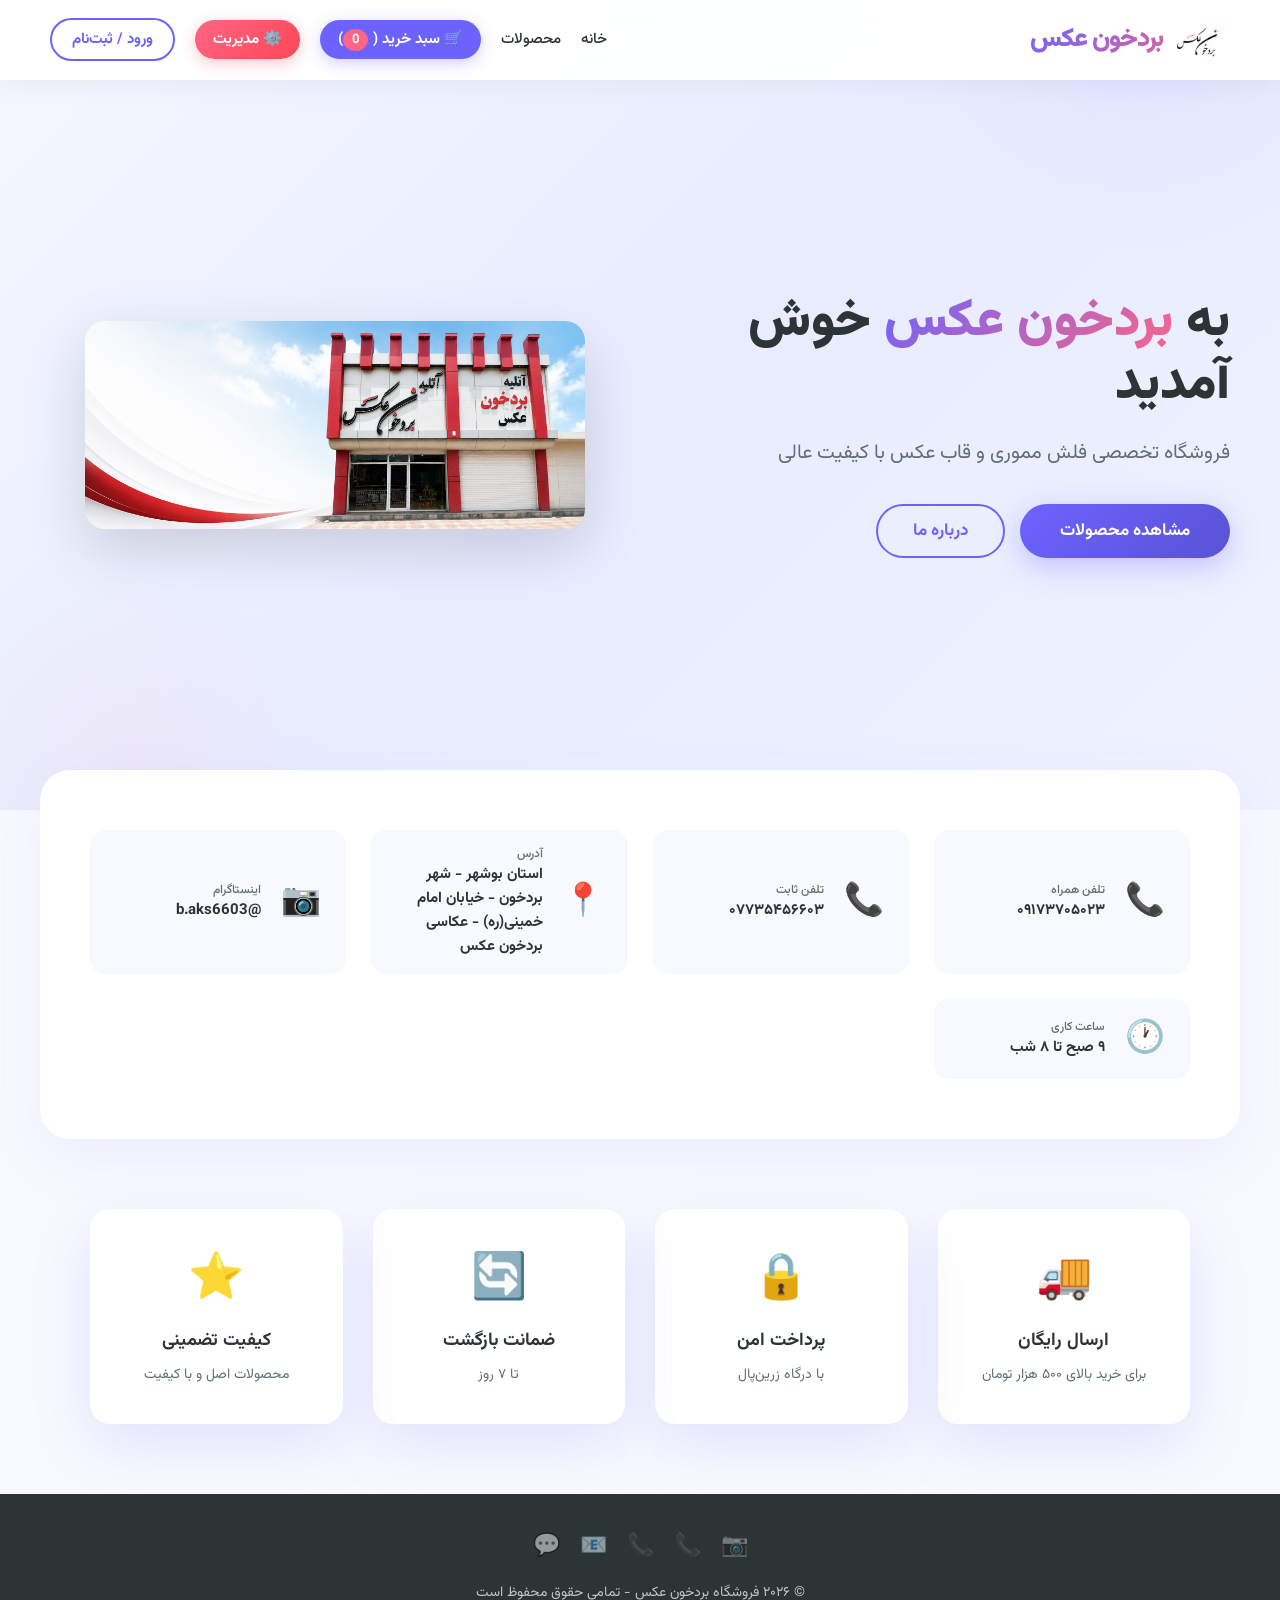
==== commit 3063ca6d: "Update index.html" ====
--- a/index.html
+++ b/index.html
@@ -6,6 +6,9 @@
     <title>بردخون عکس | فروشگاه تخصصی</title>
     <link rel="stylesheet" href="style.css">
     <style>
+        /* ============================================
+           دکمه مدیریت
+           ============================================ */
         .btn-admin {
             background: linear-gradient(135deg, #FF6584, #FF4757) !important;
             color: #fff !important;
@@ -24,7 +27,7 @@
         }
 
         /* ============================================
-           استایل لوگو در هدر
+           لوگو در هدر
            ============================================ */
         .logo {
             display: flex;
@@ -41,7 +44,7 @@
         }
 
         /* ============================================
-           استایل تصویر هیرو
+           تصویر هیرو
            ============================================ */
         .hero-image img {
             width: 100%;
@@ -127,6 +130,69 @@
             box-shadow: 0 8px 30px rgba(108, 99, 255, 0.3);
         }
 
+        /* ============================================
+           اطلاعات تماس
+           ============================================ */
+        .contact-info {
+            display: grid;
+            grid-template-columns: repeat(auto-fit, minmax(250px, 1fr));
+            gap: 25px;
+            padding: 60px 50px;
+            max-width: 1200px;
+            margin: 0 auto;
+            background: #fff;
+            border-radius: 30px;
+            box-shadow: 0 20px 60px rgba(108, 99, 255, 0.08);
+            margin-top: -40px;
+            position: relative;
+            z-index: 2;
+        }
+        .contact-item {
+            display: flex;
+            align-items: center;
+            gap: 15px;
+            padding: 15px 20px;
+            border-radius: 15px;
+            transition: all 0.3s ease;
+            background: #f8f9fe;
+        }
+        .contact-item:hover {
+            background: #e8ecff;
+            transform: translateY(-3px);
+            box-shadow: 0 8px 25px rgba(108, 99, 255, 0.12);
+        }
+        .contact-item .icon {
+            font-size: 32px;
+            min-width: 50px;
+            text-align: center;
+        }
+        .contact-item .info {
+            display: flex;
+            flex-direction: column;
+        }
+        .contact-item .info .label {
+            font-size: 12px;
+            color: #636E72;
+            font-weight: 500;
+        }
+        .contact-item .info .value {
+            font-size: 15px;
+            font-weight: 700;
+            color: #2D3436;
+            line-height: 1.6;
+        }
+        .contact-item .info .value a {
+            color: #2D3436;
+            text-decoration: none;
+            transition: 0.3s;
+        }
+        .contact-item .info .value a:hover {
+            color: #6C63FF;
+        }
+
+        /* ============================================
+           ویژگی‌ها (Features)
+           ============================================ */
         .features {
             display: grid;
             grid-template-columns: repeat(auto-fit, minmax(220px, 1fr));
@@ -231,6 +297,9 @@
             margin-right: 5px;
         }
 
+        /* ============================================
+           فوتر
+           ============================================ */
         footer {
             background: #2D3436;
             color: #fff;
@@ -284,6 +353,11 @@
             .hero-image img {
                 max-width: 350px;
             }
+            .contact-info {
+                grid-template-columns: 1fr 1fr;
+                padding: 30px 20px;
+                margin-top: -20px;
+            }
         }
 
         @media (max-width: 768px) {
@@ -323,6 +397,21 @@
             .hero-image img {
                 max-width: 250px;
             }
+            .contact-info {
+                grid-template-columns: 1fr;
+                padding: 20px 15px;
+                gap: 15px;
+            }
+            .contact-item {
+                padding: 12px 15px;
+            }
+            .contact-item .icon {
+                font-size: 24px;
+                min-width: 40px;
+            }
+            .contact-item .info .value {
+                font-size: 14px;
+            }
             .features {
                 padding: 30px 15px;
                 grid-template-columns: 1fr 1fr;
@@ -347,6 +436,9 @@
             }
             .hero-image img {
                 max-width: 200px;
+            }
+            .contact-item .info .value {
+                font-size: 13px;
             }
         }
     </style>
@@ -388,6 +480,47 @@
     </section>
 
     <!-- ============================================ -->
+    <!-- اطلاعات تماس (شماره، آدرس، اینستاگرام)    -->
+    <!-- ============================================ -->
+    <section class="contact-info">
+        <div class="contact-item">
+            <span class="icon">📞</span>
+            <div class="info">
+                <span class="label">تلفن همراه</span>
+                <span class="value"><a href="tel:09173705023">۰۹۱۷۳۷۰۵۰۲۳</a></span>
+            </div>
+        </div>
+        <div class="contact-item">
+            <span class="icon">📞</span>
+            <div class="info">
+                <span class="label">تلفن ثابت</span>
+                <span class="value"><a href="tel:07735456603">۰۷۷۳۵۴۵۶۶۰۳</a></span>
+            </div>
+        </div>
+        <div class="contact-item">
+            <span class="icon">📍</span>
+            <div class="info">
+                <span class="label">آدرس</span>
+                <span class="value">استان بوشهر - شهر بردخون - خیابان امام خمینی(ره) - عکاسی بردخون عکس</span>
+            </div>
+        </div>
+        <div class="contact-item">
+            <span class="icon">📷</span>
+            <div class="info">
+                <span class="label">اینستاگرام</span>
+                <span class="value"><a href="https://instagram.com/b.aks6603" target="_blank">@b.aks6603</a></span>
+            </div>
+        </div>
+        <div class="contact-item">
+            <span class="icon">🕐</span>
+            <div class="info">
+                <span class="label">ساعت کاری</span>
+                <span class="value">۹ صبح تا ۸ شب</span>
+            </div>
+        </div>
+    </section>
+
+    <!-- ============================================ -->
     <!-- ویژگی‌ها                                     -->
     <!-- ============================================ -->
     <section class="features" id="features">
@@ -418,10 +551,11 @@
     <!-- ============================================ -->
     <footer>
         <div class="social">
-            <a href="#">📱</a>
+            <a href="https://instagram.com/b.aks6603" target="_blank">📷</a>
+            <a href="tel:09173705023">📞</a>
+            <a href="tel:07735456603">📞</a>
             <a href="#">📧</a>
             <a href="#">💬</a>
-            <a href="#">📷</a>
         </div>
         <p>© ۲۰۲۶ فروشگاه بردخون عکس - تمامی حقوق محفوظ است</p>
     </footer>
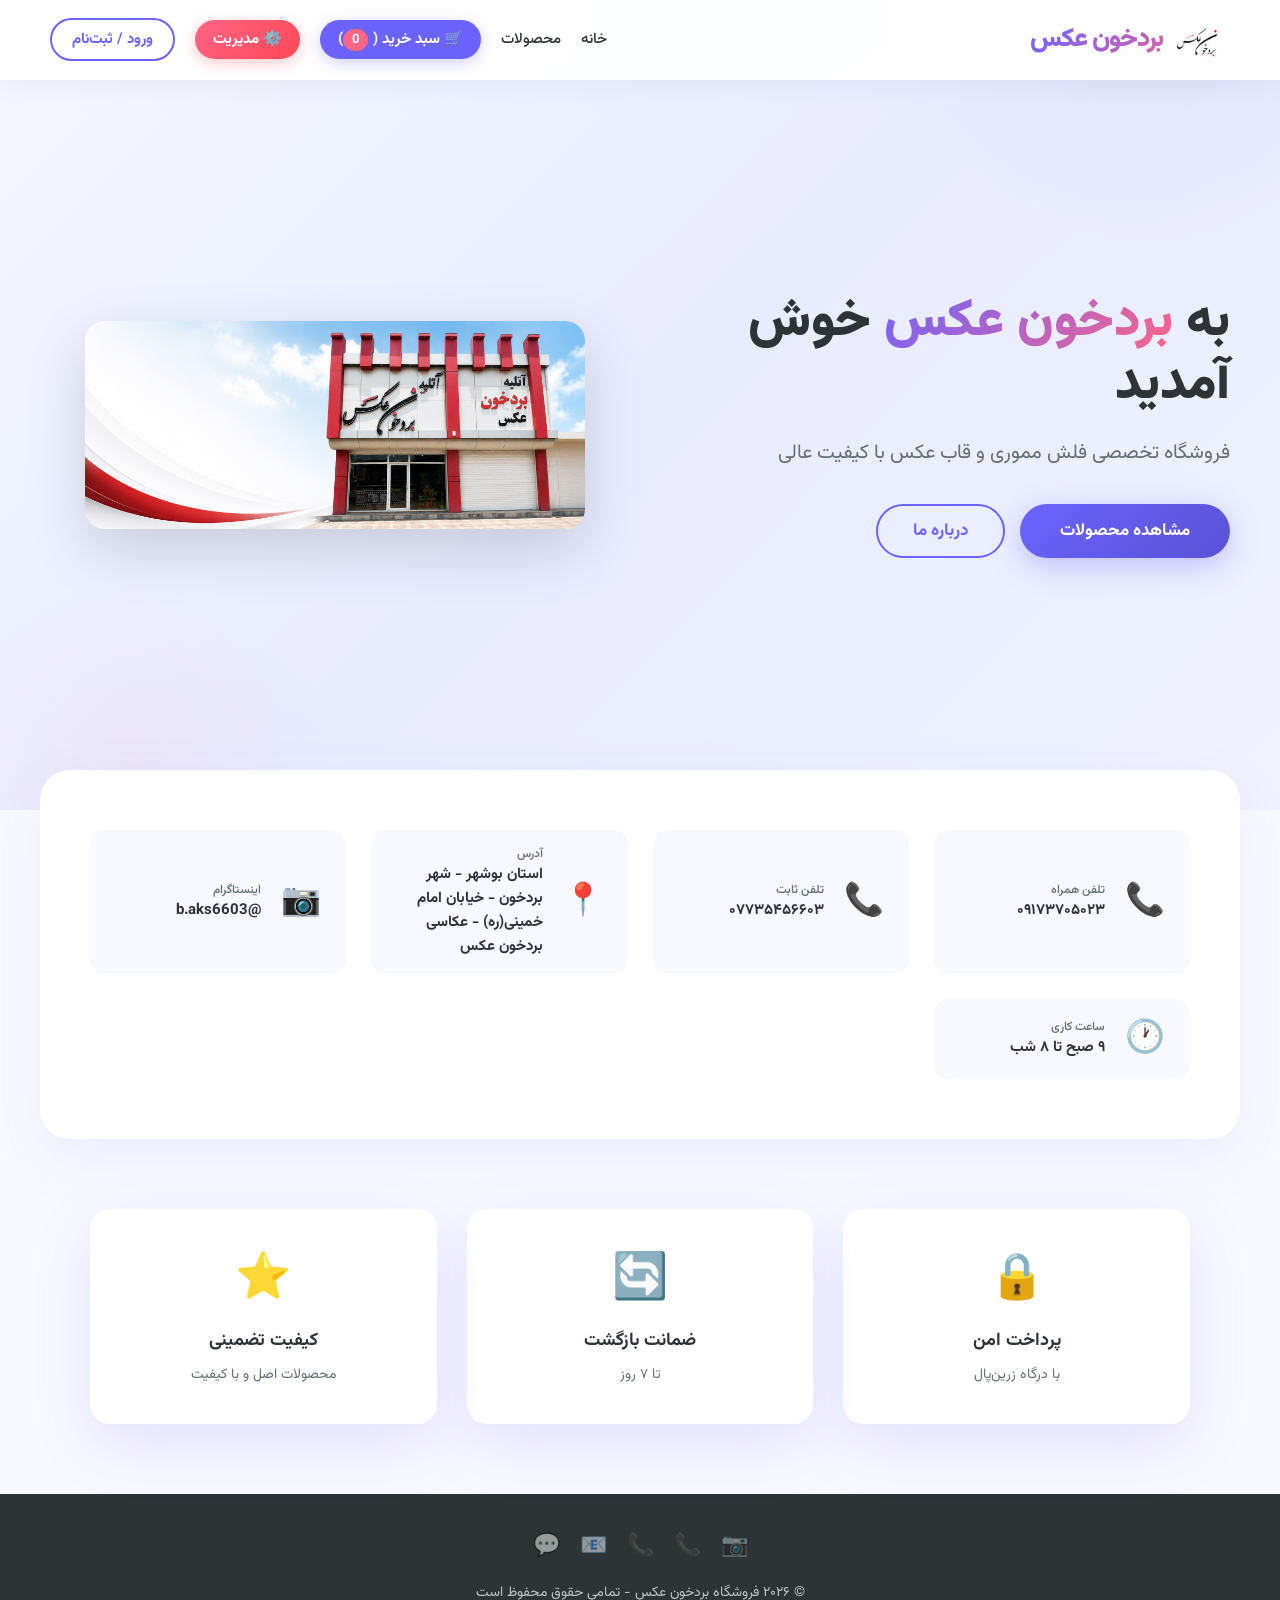
==== commit bf614de5: "Update index.html" ====
--- a/index.html
+++ b/index.html
@@ -524,11 +524,7 @@
     <!-- ویژگی‌ها                                     -->
     <!-- ============================================ -->
     <section class="features" id="features">
-        <div class="feature">
-            <span class="icon">🚚</span>
-            <h3>ارسال رایگان</h3>
-            <p>برای خرید بالای ۵۰۰ هزار تومان</p>
-        </div>
+      
         <div class="feature">
             <span class="icon">🔒</span>
             <h3>پرداخت امن</h3>
